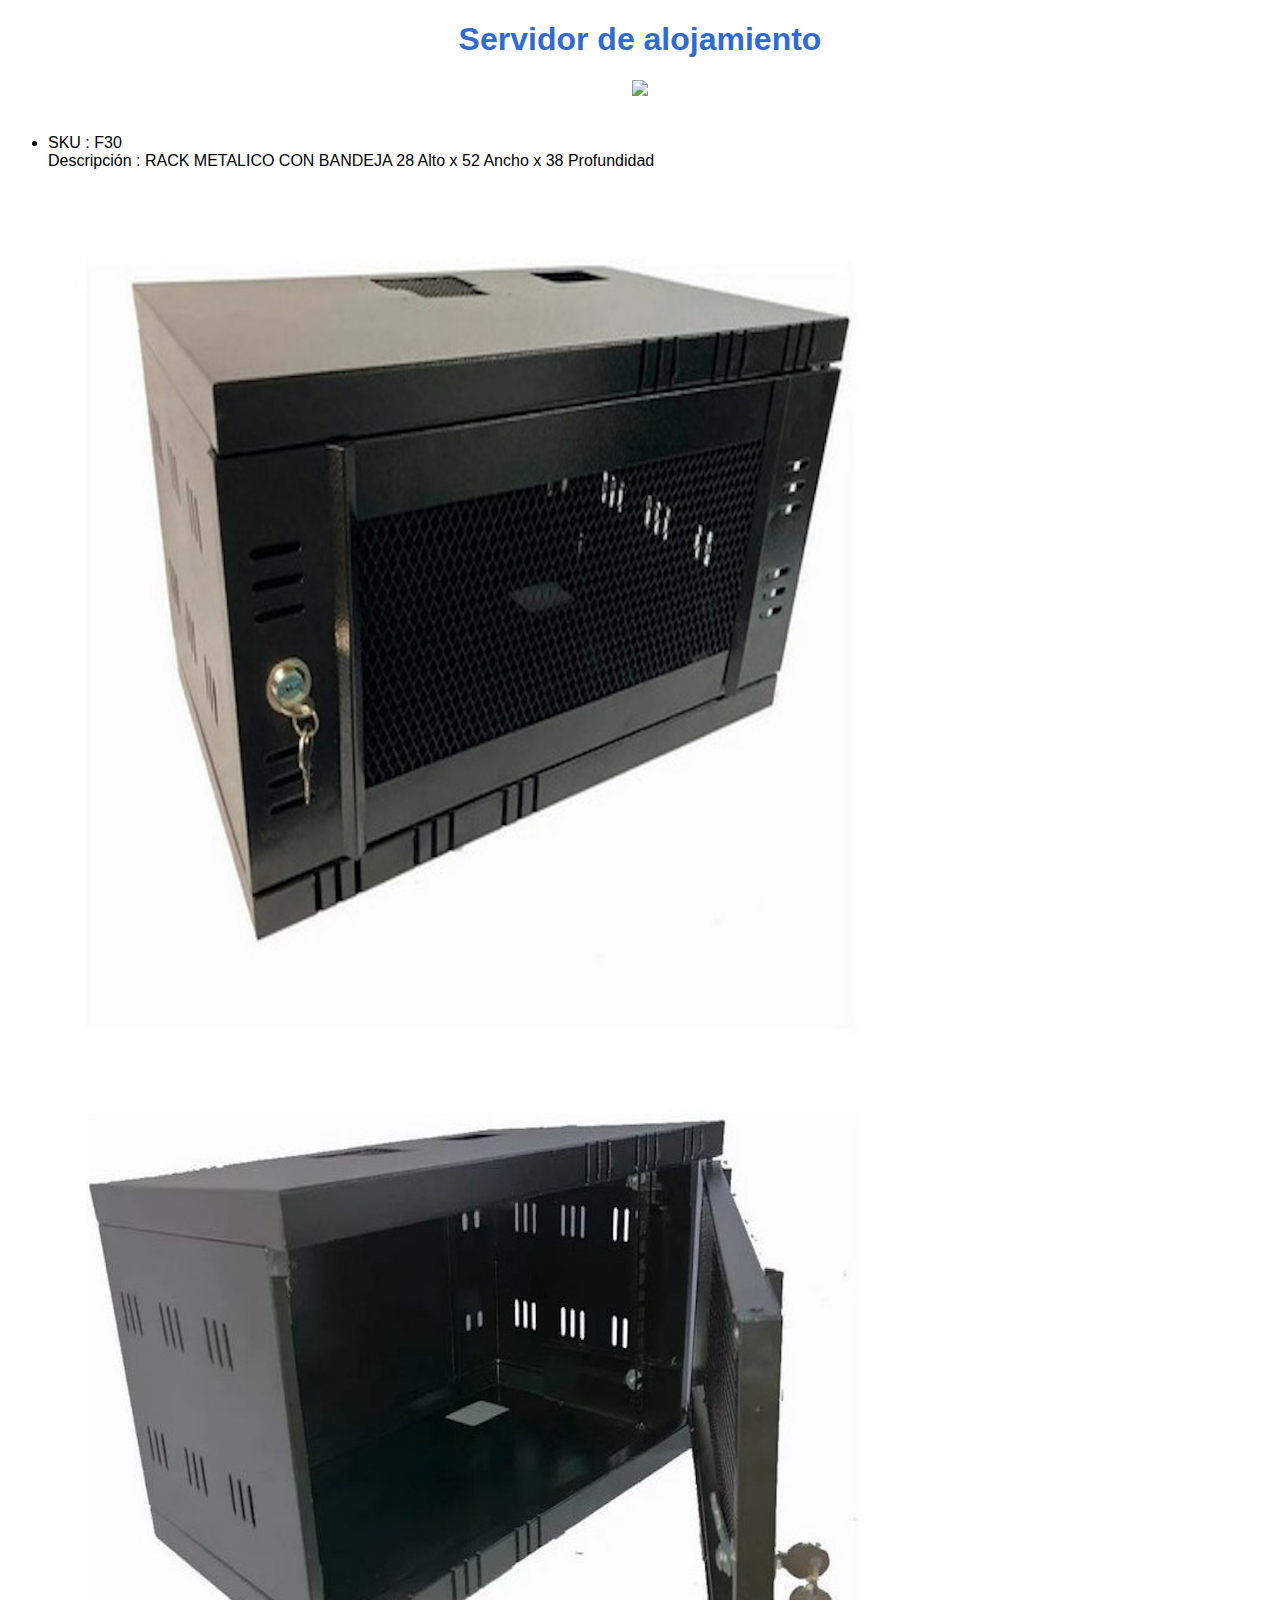
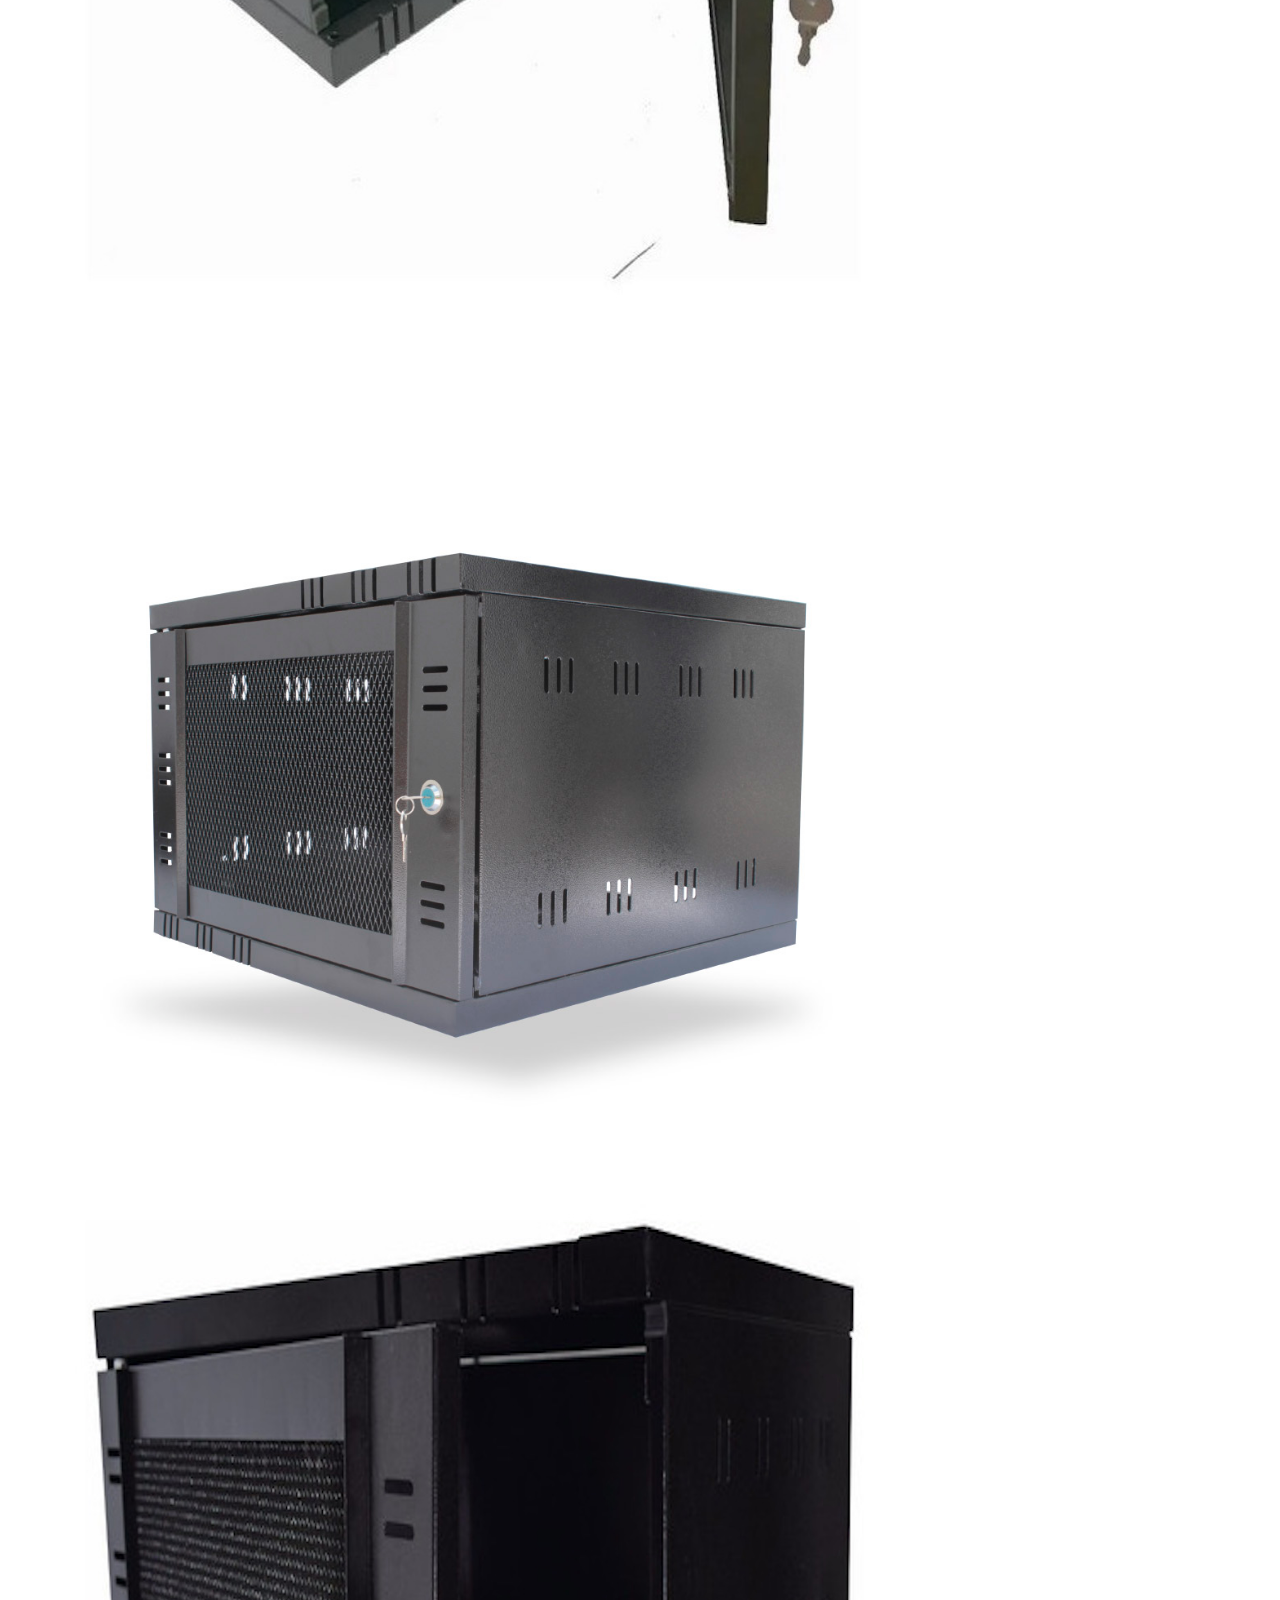
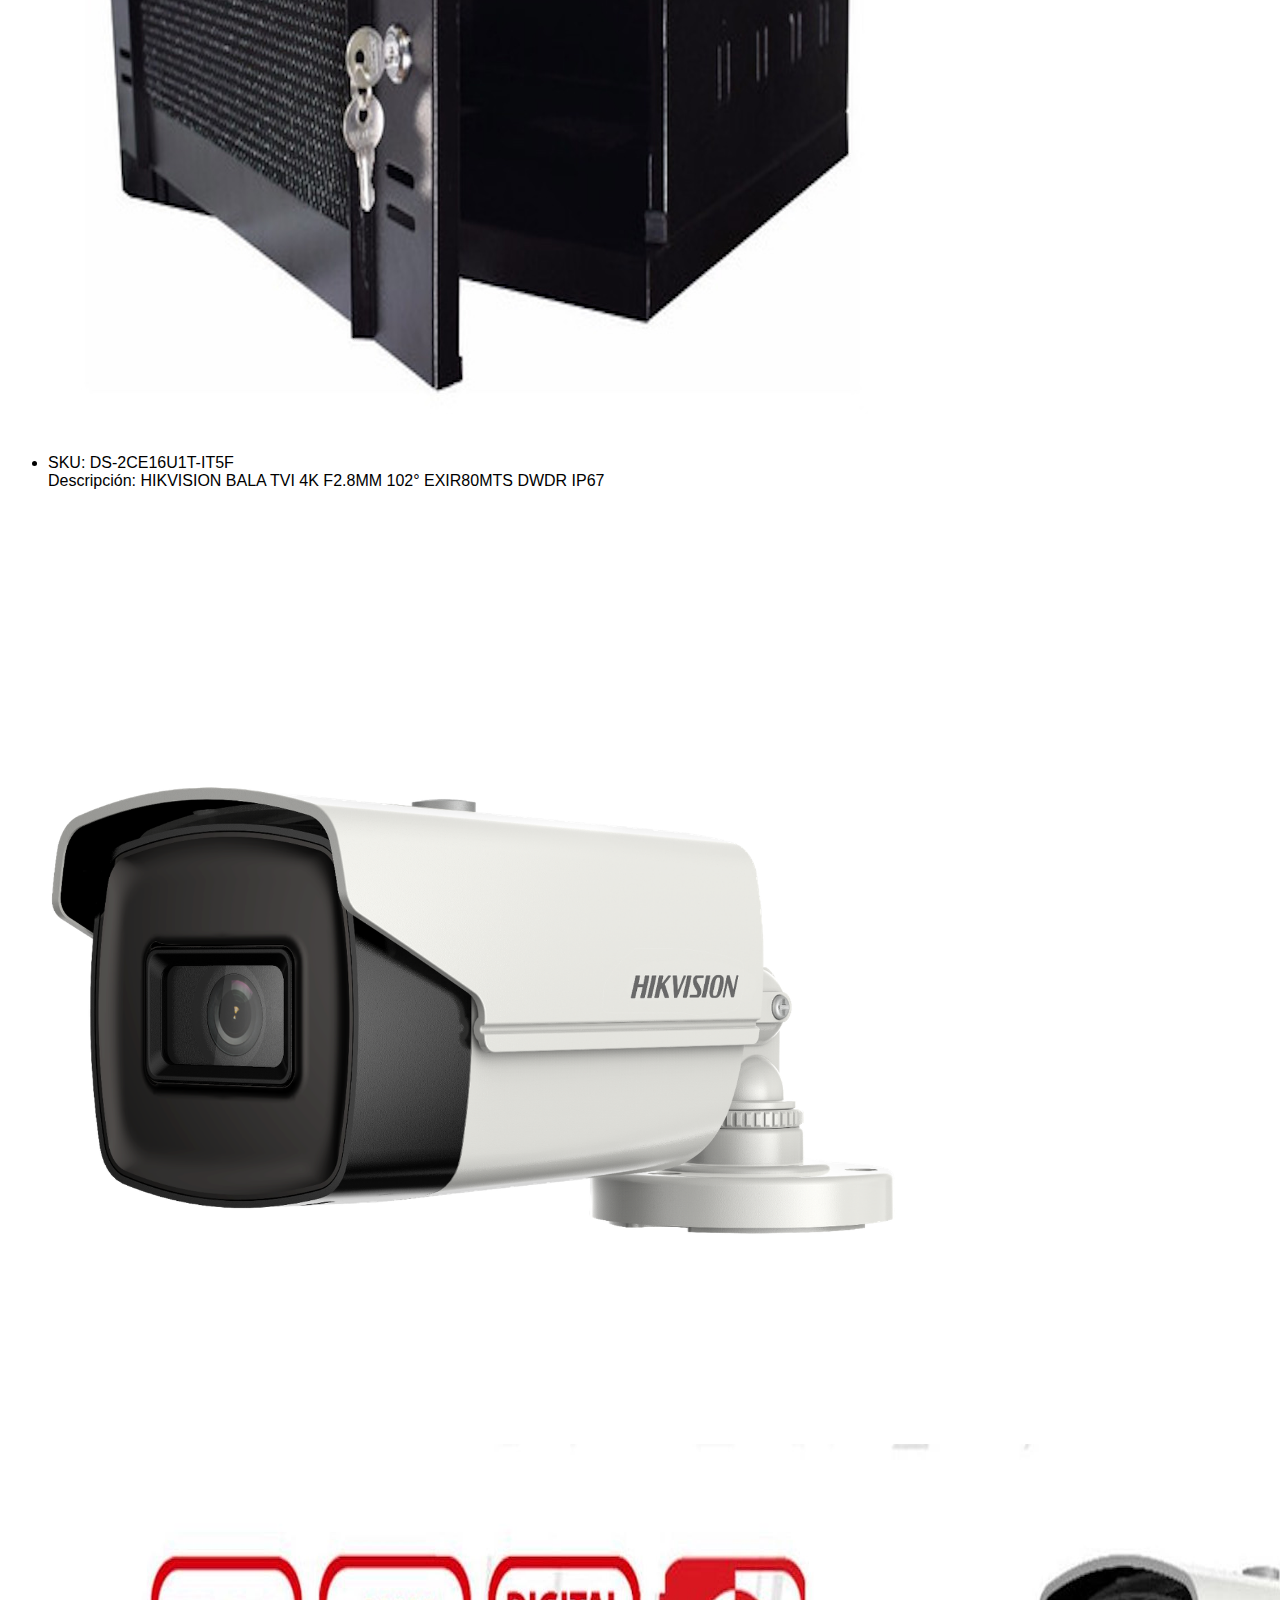
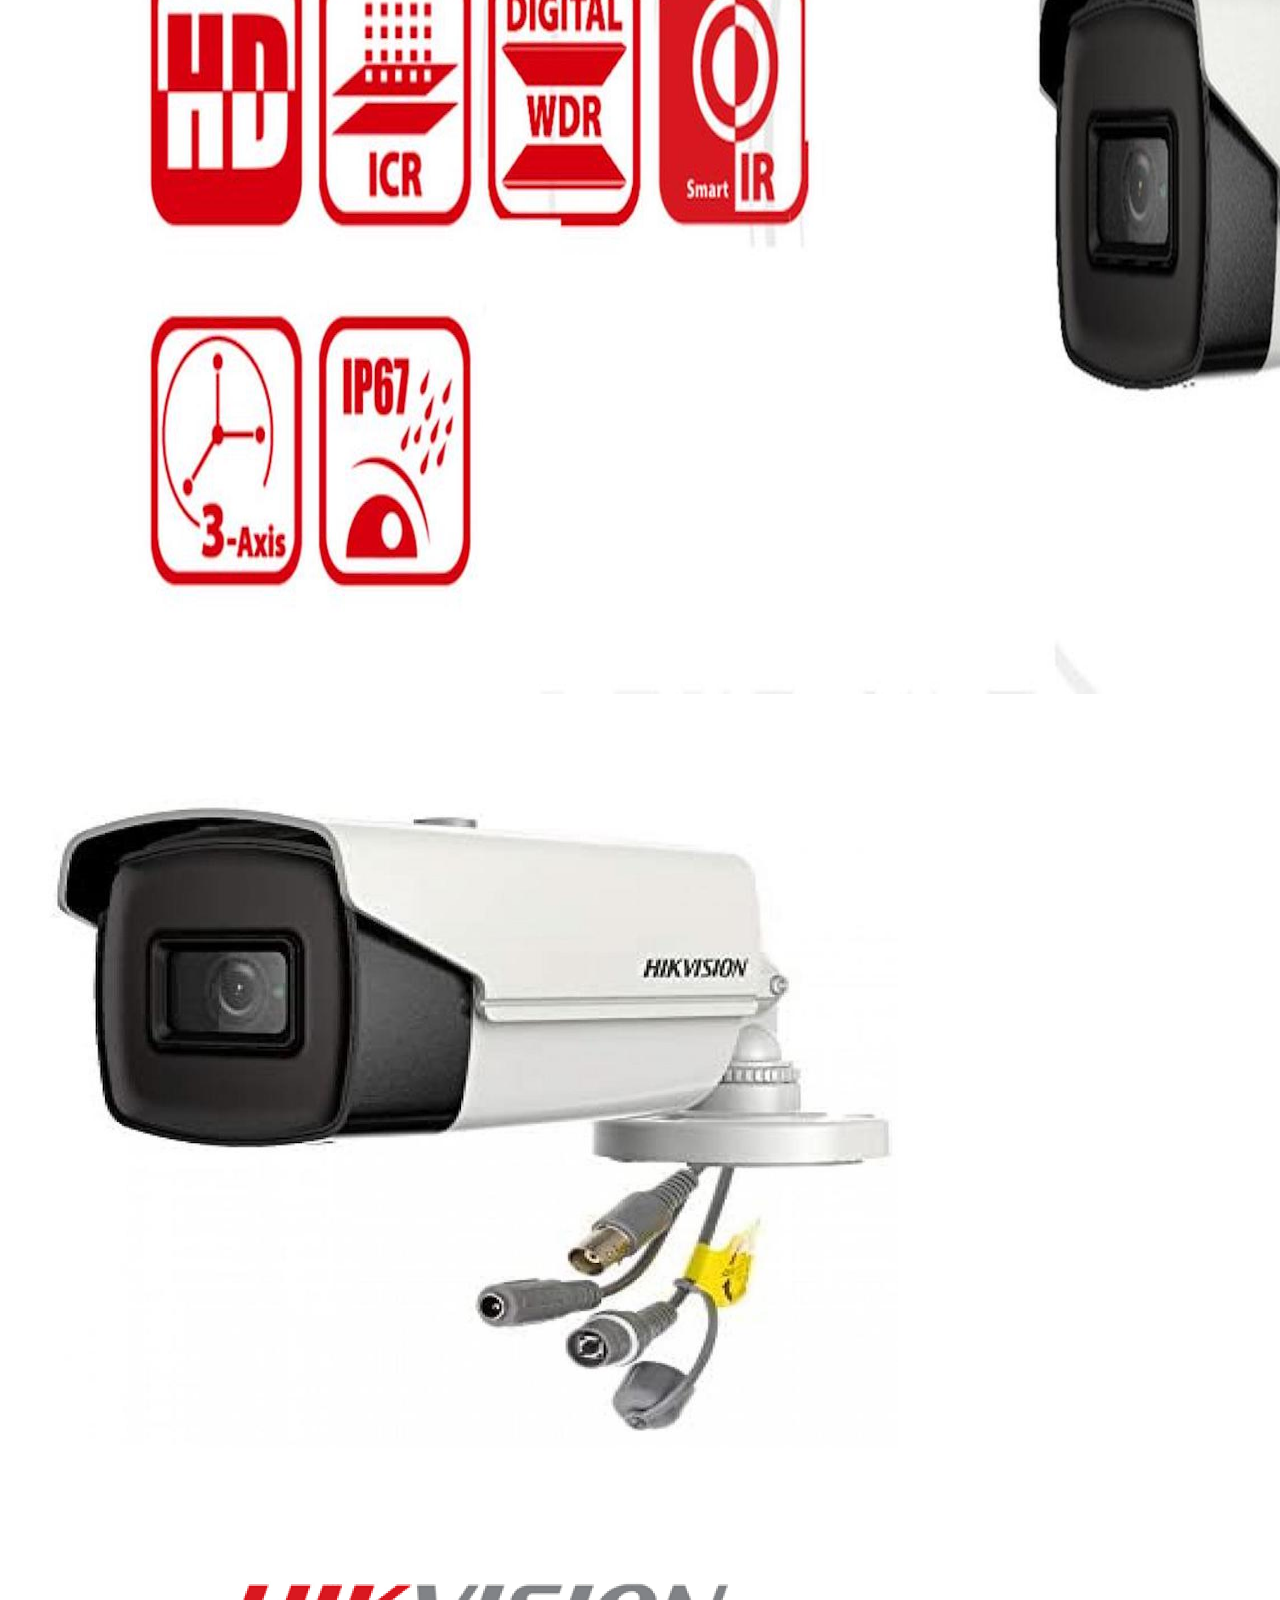
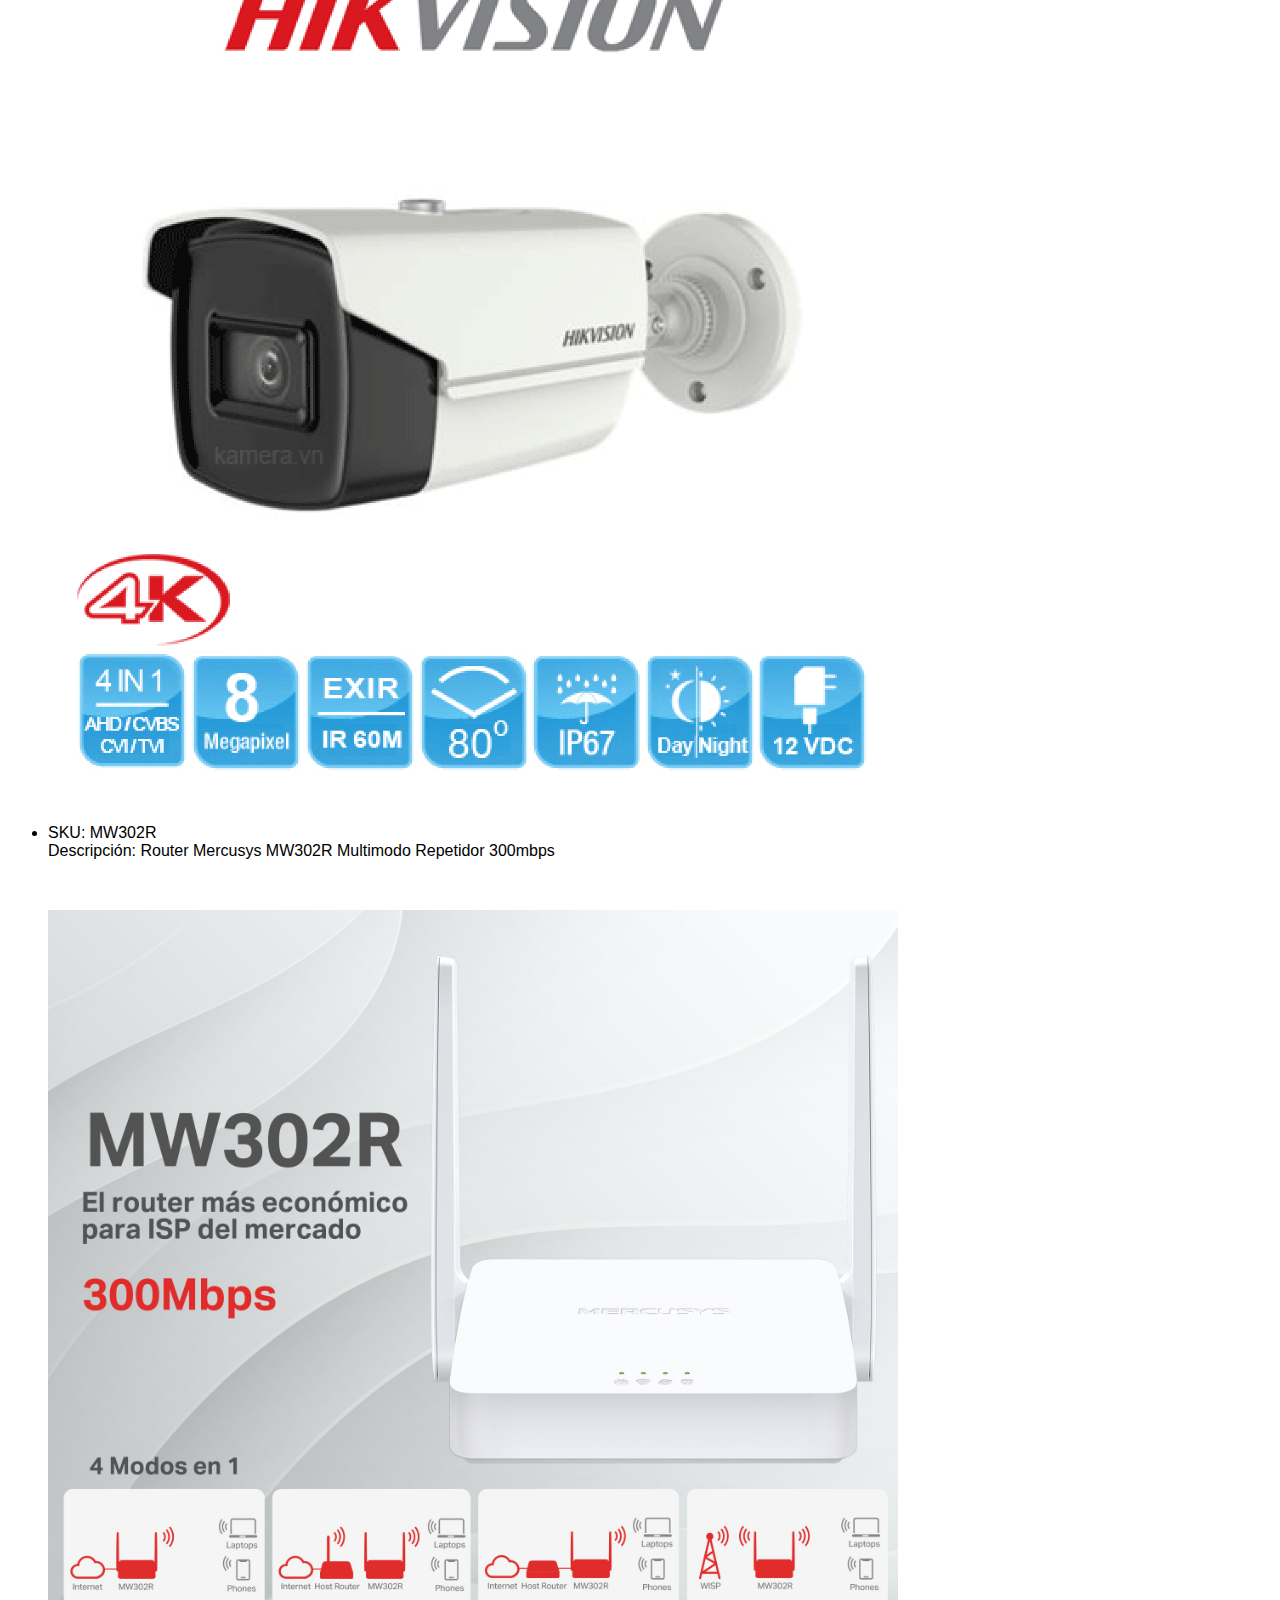
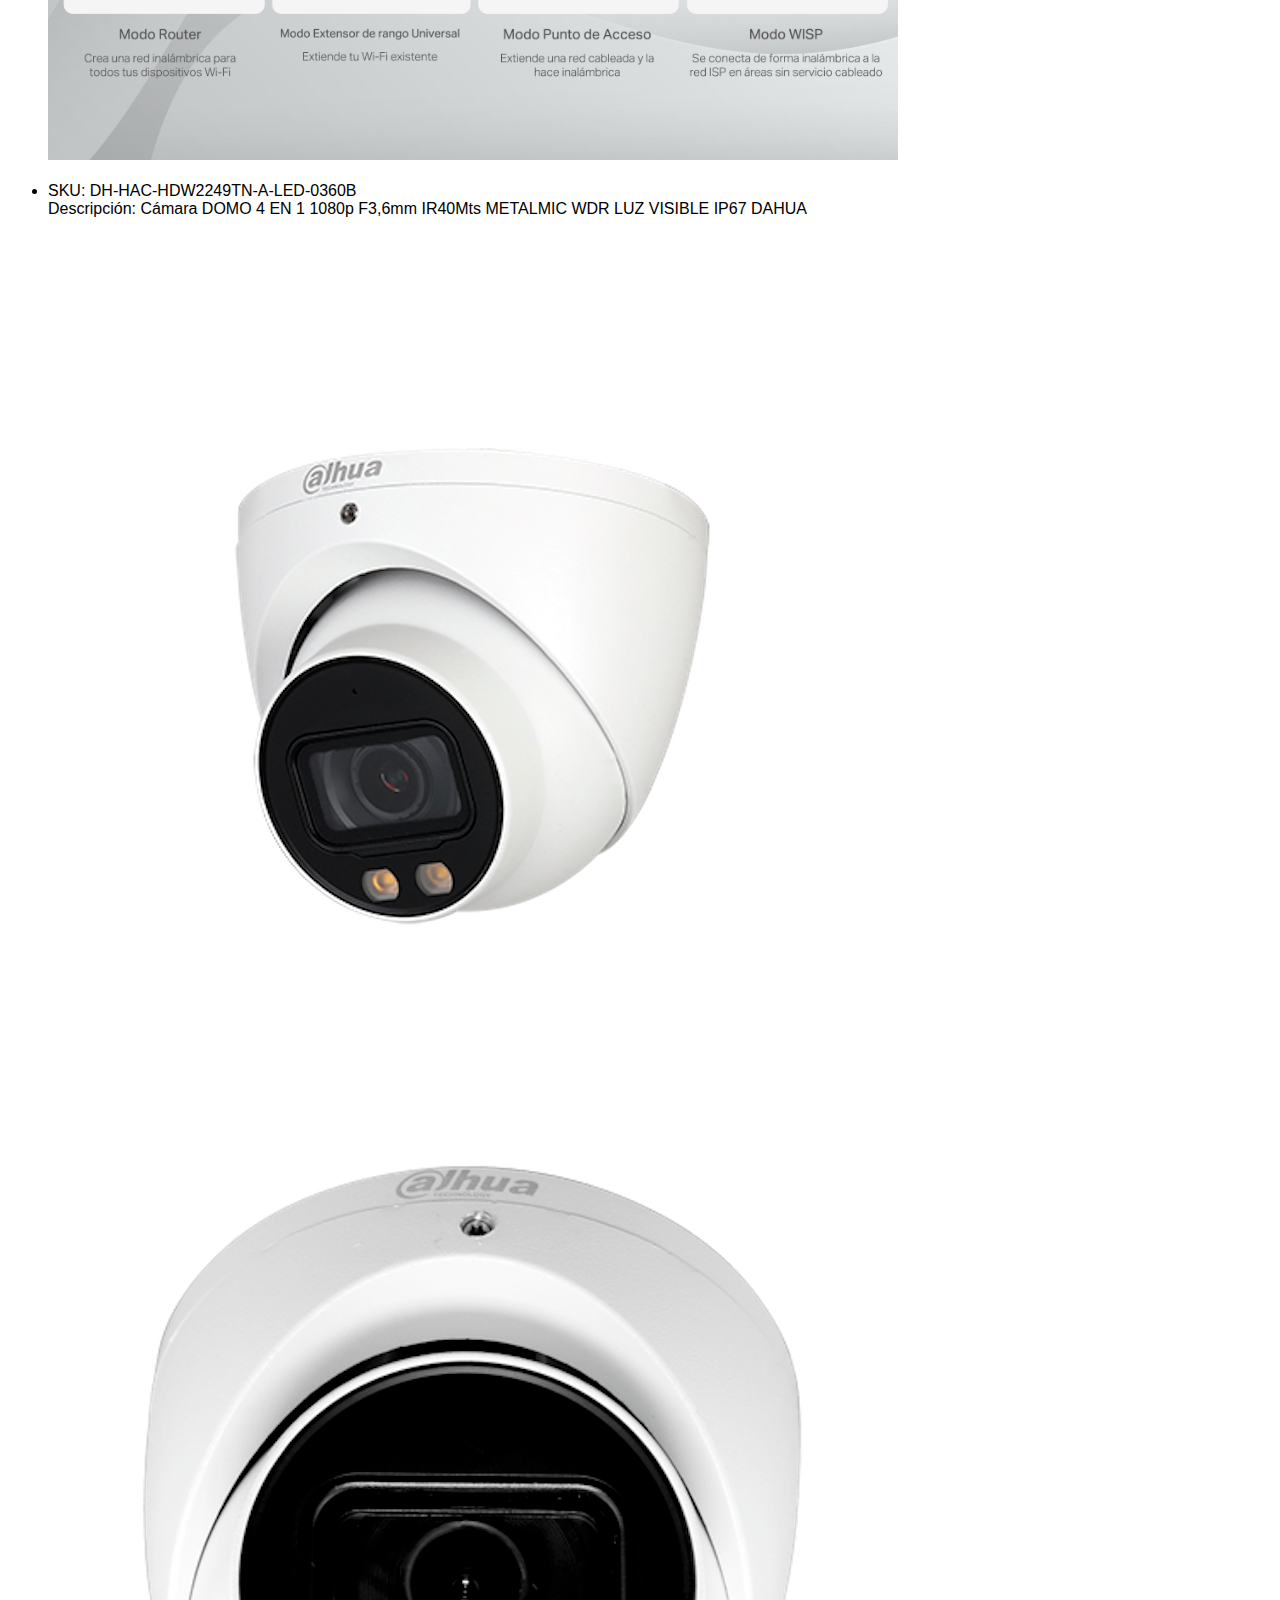
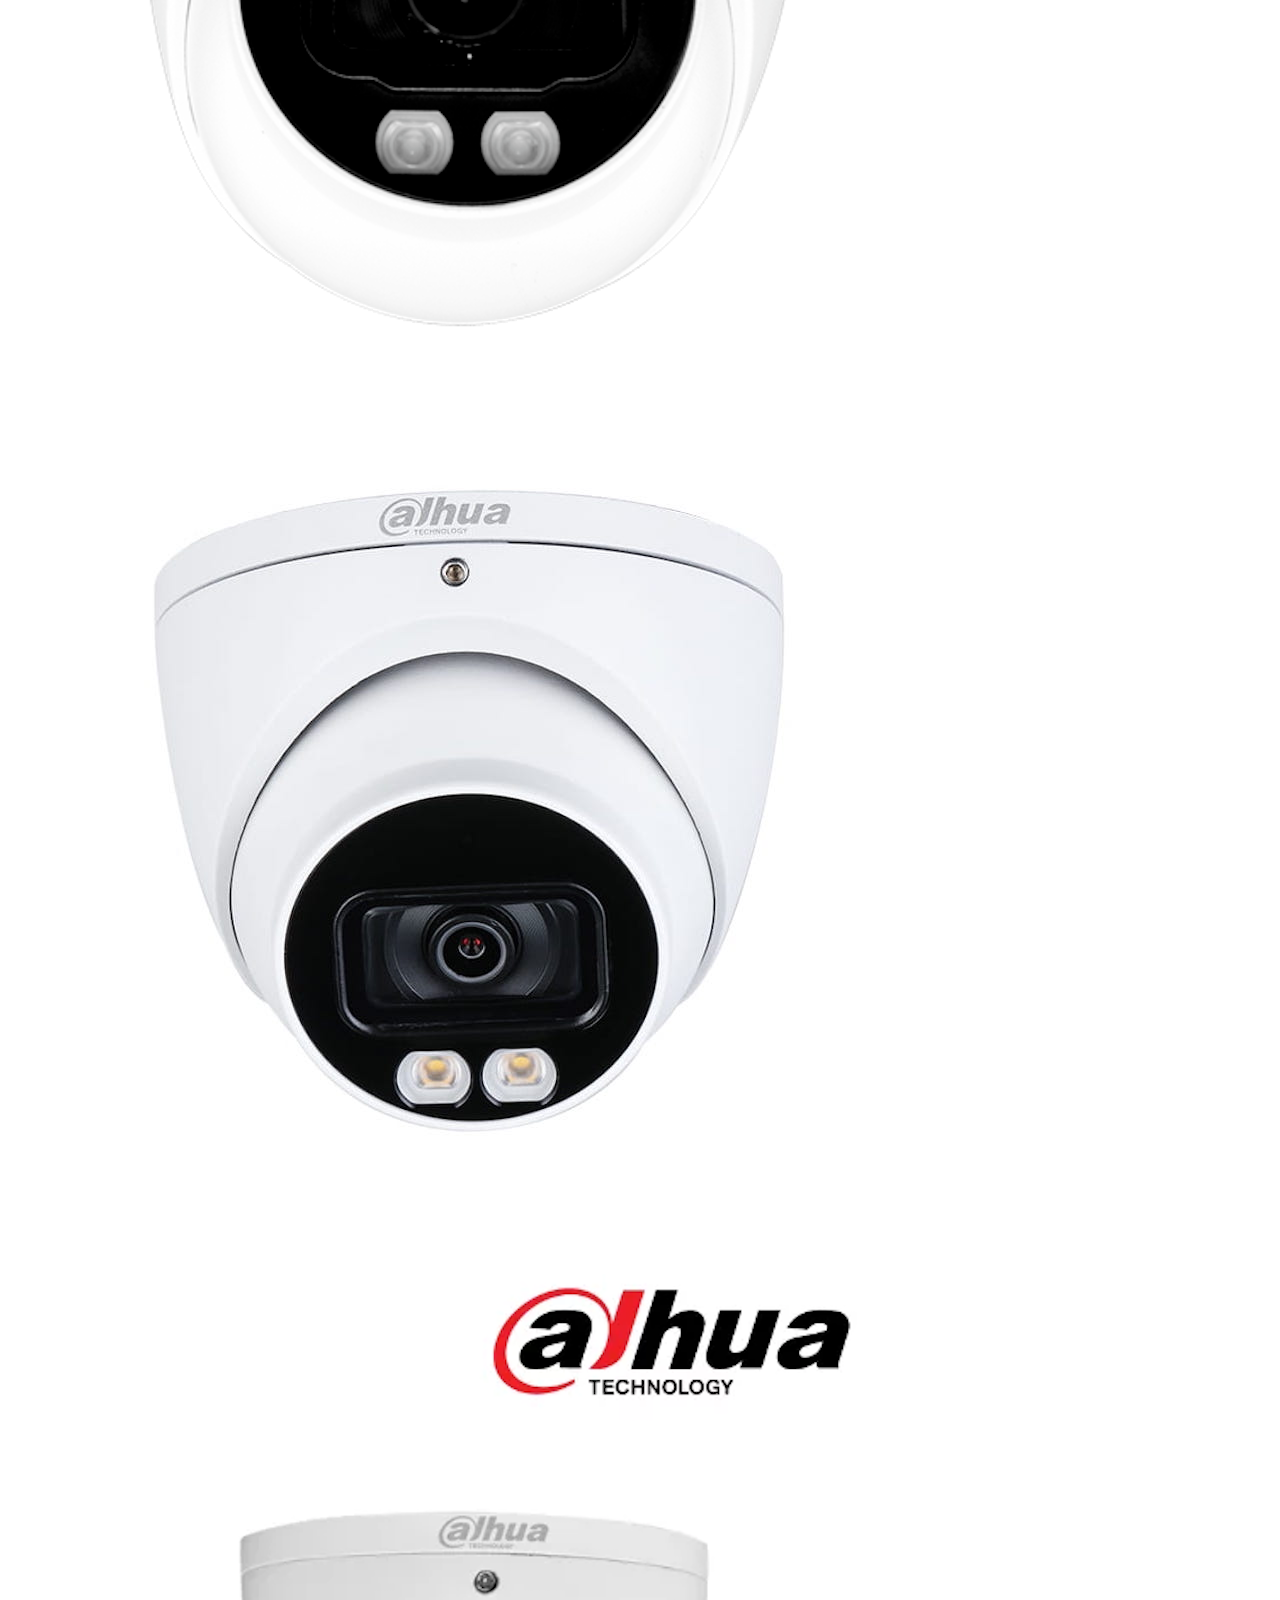
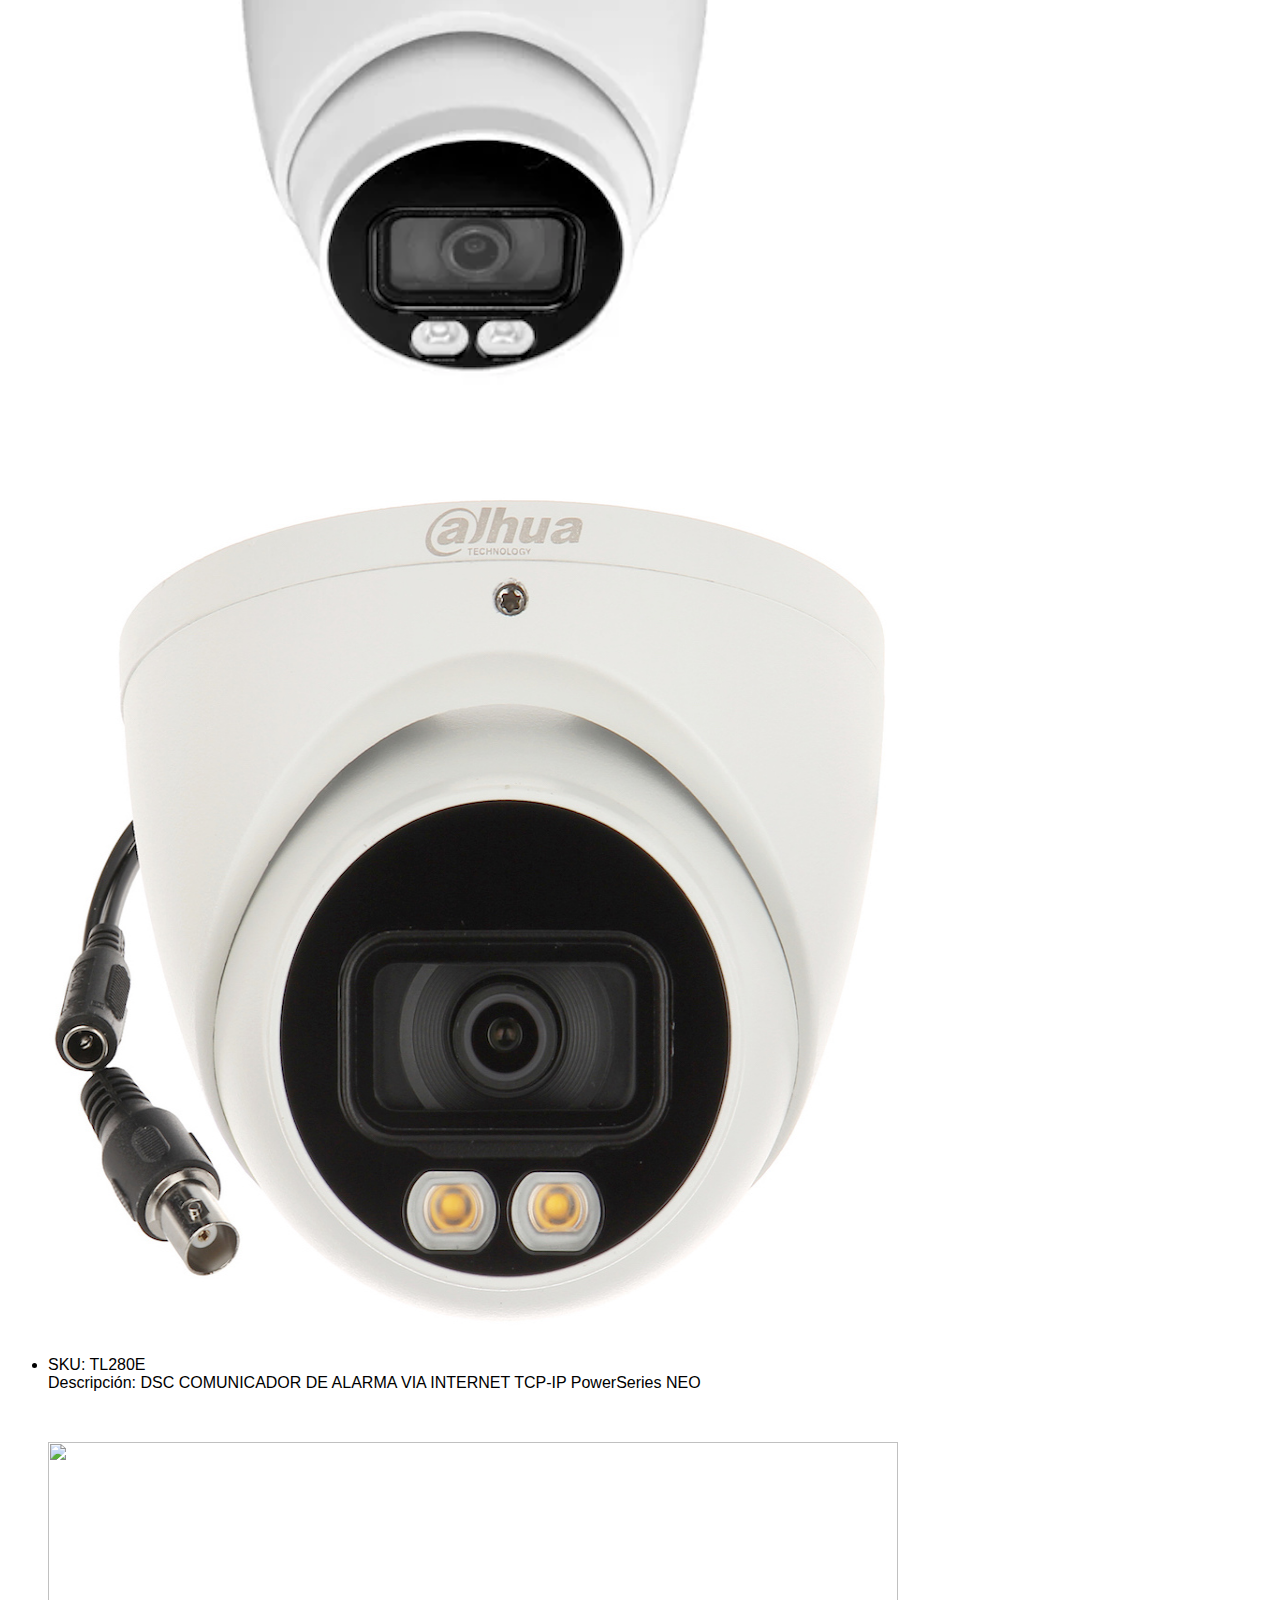
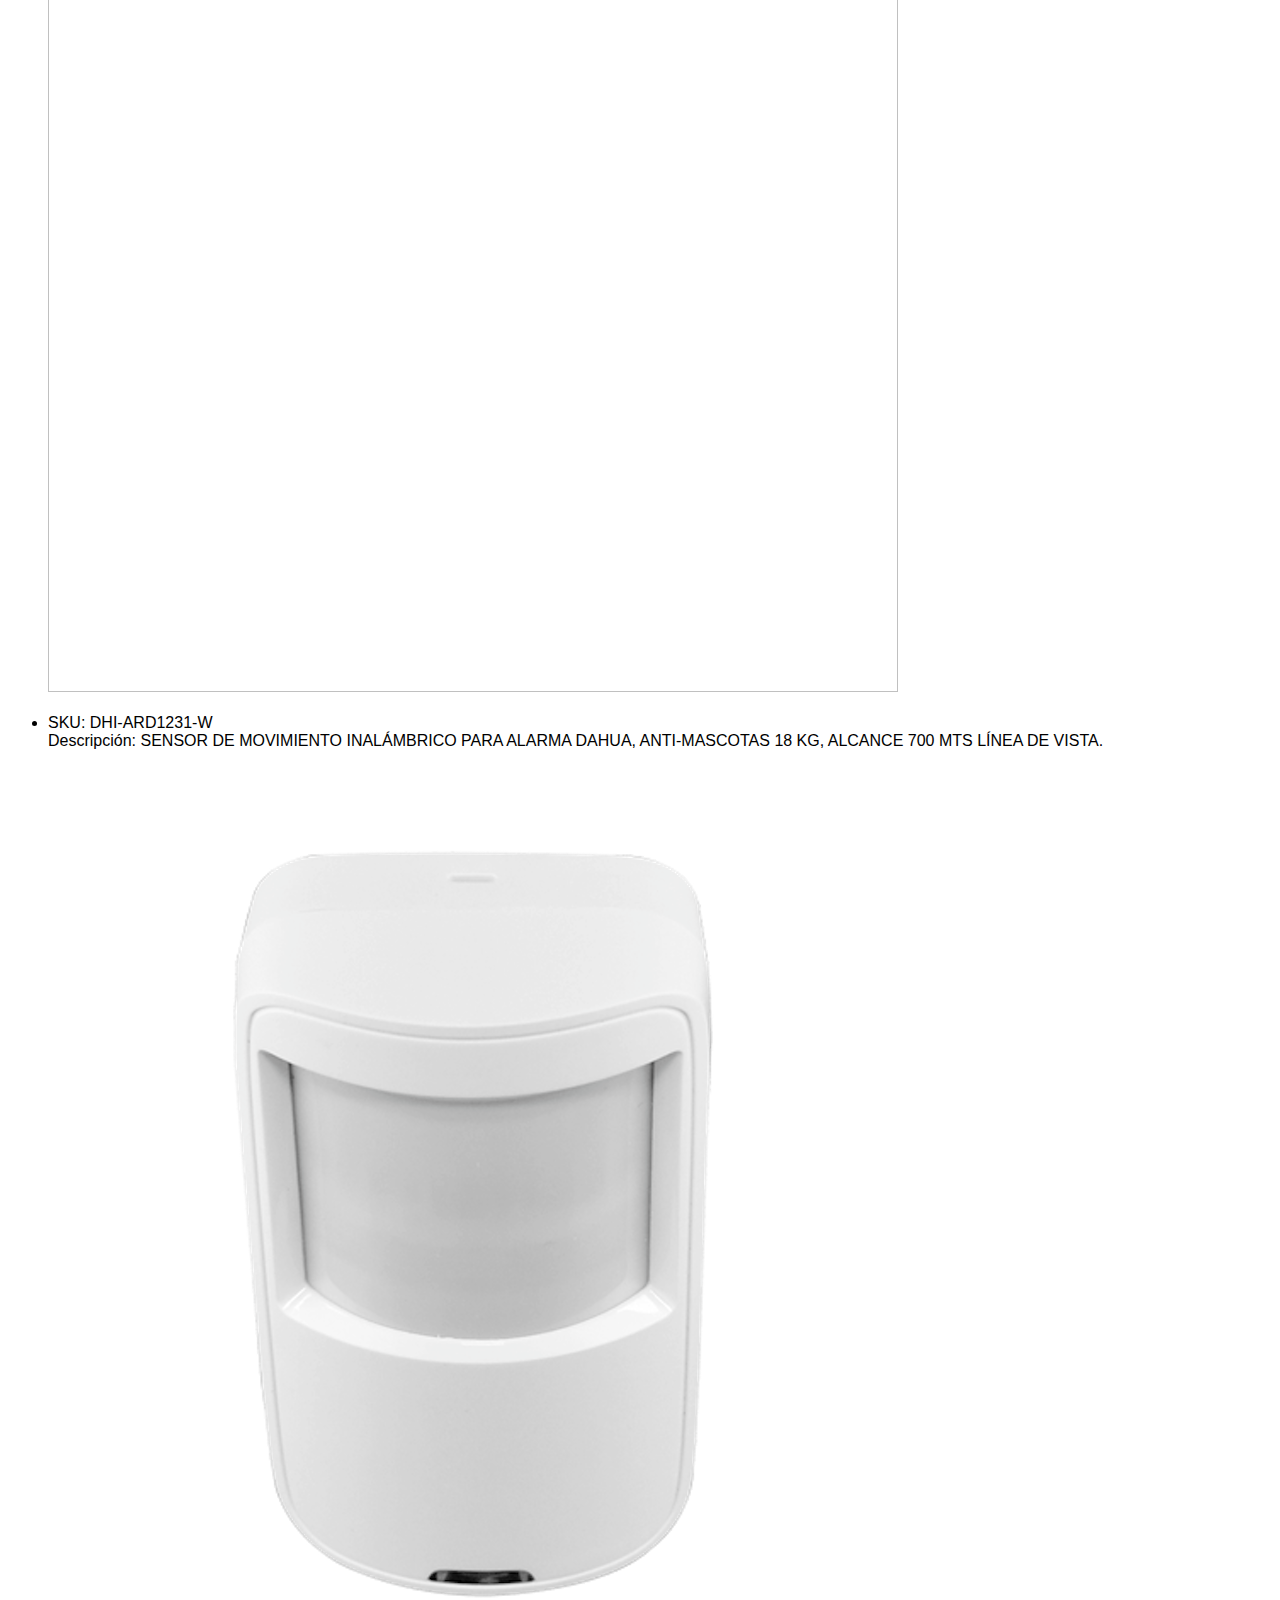
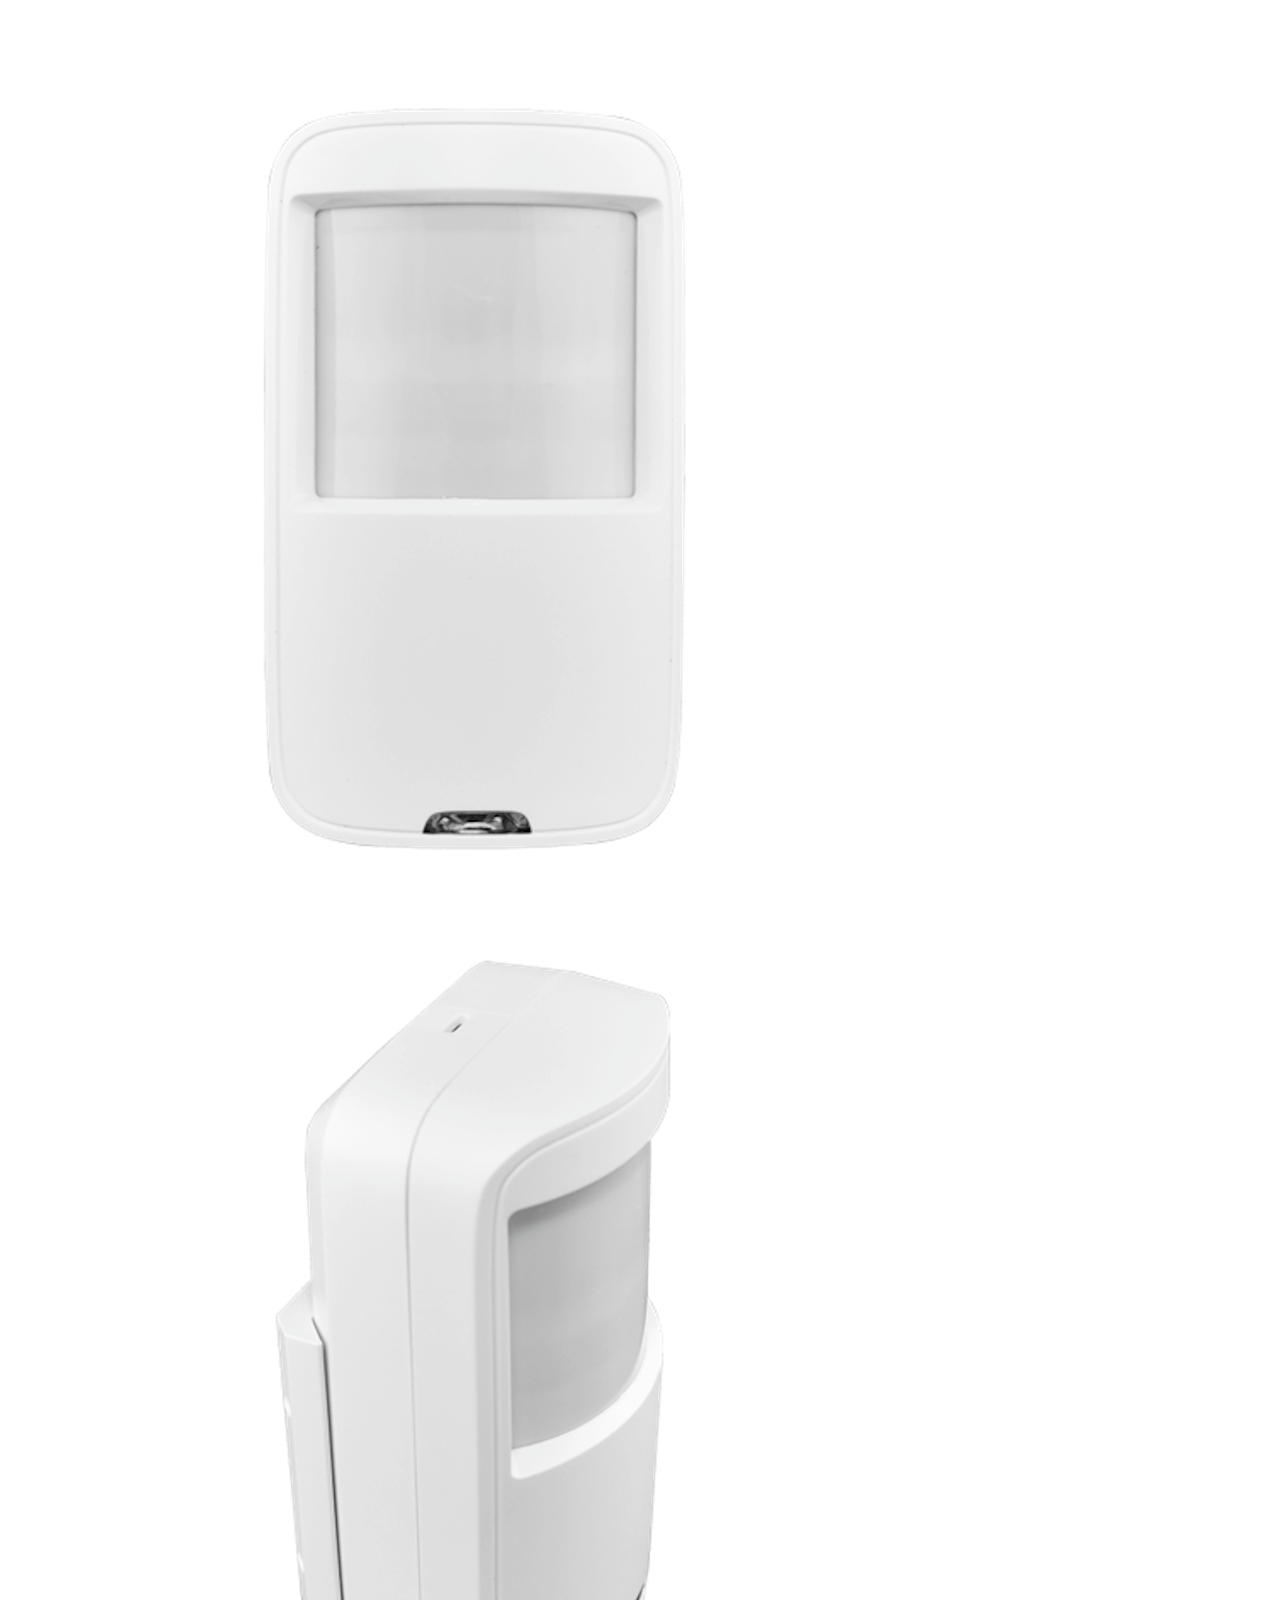
==== index.html @ c40313f0 "First Commit" ====
<!DOCTYPE html>
<html lang="en">
  <head>
    <meta charset="UTF-8" />
    <meta name="viewport" content="width=device-width, initial-scale=1.0" />
    <title>Alojamiento de Imagenes</title>
    <link rel="stylesheet" href="index.css" />
    <!--PERSONAL ACCESS TOKEN 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-->
  </head>
  <body>
    <h1 class="text">Servidor de alojamiento</h1> 
    <center>
      <img
        src="https://bluetech.do/bt/wp-content/uploads/2020/10/blue_tech.svg"
      />
    </center>
    <br />
    <ul class="list">
      <li>
        SKU : F30<br />
        Descripción : RACK METALICO CON BANDEJA 28 Alto x 52 Ancho x 38
        Profundidad<br />
        <div class="Div_P">
          <div class="divsito">
            <img
              class="img"
              src="img/F30.jpg"
              width="850px" height="850px"
            />
          </div>
        
        <div class="divsito">
          <img class = "img"
            src="img/f30.jpeg"
            width="850px" height="850px"
          />
        </div>
        <div class="divsito">
        <img class = "img"
          src="img/F_30.jpeg"
          width="850px" height="850px"
        /></div>
        <div class="divsito">
        <img class = "img"
          src="img/F30_.jpeg"
          width="850px" height="850px"
        /></div>
      </li></div>
      <br>
      <li>
        SKU: DS-2CE16U1T-IT5F<br />
        Descripción: HIKVISION BALA TVI 4K F2.8MM 102° EXIR80MTS DWDR IP67<br />
        <div class="Div_P">
          <div class="divsito">
            <div class="Div_P">
              <div class="divsito">
                <img
                  class="img"
                  src="img/DS-2CE16U1T-IT5F.png"
                 
                />
              </div>
            
            <div class="divsito">
              <img
                src="img/DS-2CE16U1T-IT5F_1.jpeg"
                width="1550px" height="850px"
              />
            </div>
            <div class="divsito">
            <img class = "img"
              src="img/DS-2CE16U1T-IT5F_2.jpeg"
             
            /></div>
            <div class="divsito">
            <img class = "img"
              src="img/DS-2CE16U1T-IT5F_3.png"
             
            /></div>
          </div>
      </li>
      <br>
      <li>
        SKU: MW302R<br />
        Descripción: Router Mercusys MW302R Multimodo Repetidor 300mbps <br />
        <div class = "Div_P">
          <div class = "divsito">

            <img class = "img"
              src="img/MW302R.jpeg">
          </div>
        </div>
      </li>
      <br>
      <li>
        SKU: DH-HAC-HDW2249TN-A-LED-0360B
        <br />
        Descripción: Cámara DOMO 4 EN 1 1080p F3,6mm IR40Mts METALMIC  WDR  LUZ VISIBLE IP67 DAHUA
        <br />
        <div class = "Div_P">
          <div class = "divsito">
            <img class = "img"
              src="img/DH-HAC-HDW2249TN-A-LED-0360B.png">
          </div>  
          <div class = "divsito">
            <img class = "img"
              src="img/DH-HAC-HDW2249TN-A-LED-0360B_1.png">
          </div>  
          <div class = "divsito">
            <img class = "img"
              src="img/DH-HAC-HDW2249TN-A-LED-0360B_1_4.jpeg">
          </div>  
          <div class = "divsito">
            <img class = "img"
              src="img/DH-HAC-HDW2249TN-A-LED-0360B_2 copia.png">
          </div>  
          <div class = "divsito">
            <img class = "img"
              src="img/DH-HAC-HDW2249TN-A-LED-0360B_3.jpeg">
          </div>  
        </div>
      </li>
      <br>
      <li>
        SKU: TL280E
        <br />
        Descripción: DSC COMUNICADOR DE ALARMA VIA INTERNET TCP-IP  PowerSeries NEO
        <br />
        <div class = "Div_P">
          <div class = "divsito">
            <img class = "img"
              src="img/TL280E.png">
          </div>  
          </div>
      </li>
      <br>
      <li>
        SKU: DHI-ARD1231-W
        <br />
        Descripción: SENSOR DE MOVIMIENTO INALÁMBRICO PARA ALARMA DAHUA, ANTI-MASCOTAS 18 KG, ALCANCE 700 MTS LÍNEA DE VISTA.
        <br />
        <div class = "Div_P">
          <div class = "divsito">
            <img class = "img"
              src="img/DHI-ARD1231-W.png">
          </div>  
          <div class = "divsito">
            <img class = "img"
              src="img/DHI-ARD1231-W_1.png">
          </div>  
          <div class = "divsito">
            <img class = "img"
              src="img/DHI-ARD1231-W_2.png">
          </div>  
          <div class = "divsito">
            <img class = "img"
              src="img/DHI-ARD1231-W_3.png">
          </div>  
          <div class = "divsito">
            <img 
              src="img/DHI-ARD1231-W_4_.png">
          </div>  

          </div>
      </li>
    </ul>
  </body>
</html>
---- index.css ----
body {
  background-color: #ffffff;
}
.text {
  font-family: "Lucida Sans", "Lucida Sans Regular", "Lucida Grande",
    "Lucida Sans Unicode", Geneva, Verdana, sans-serif;
  color: #2e6bd3;
  text-align: center;
}
.list {
  text-align: left;
  display: inline-block;
  font-family: "Lucida Sans", "Lucida Sans Regular", "Lucida Grande",
    "Lucida Sans Unicode", Geneva, Verdana, sans-serif;
}
.Div_P {
  margin-top: 50px;
}
.divsito {
  width: 850px;
  height: 850px;
  display: inline-block;
}
.img {
  width: 100%;
  height: 100%;
  display: inline;
}
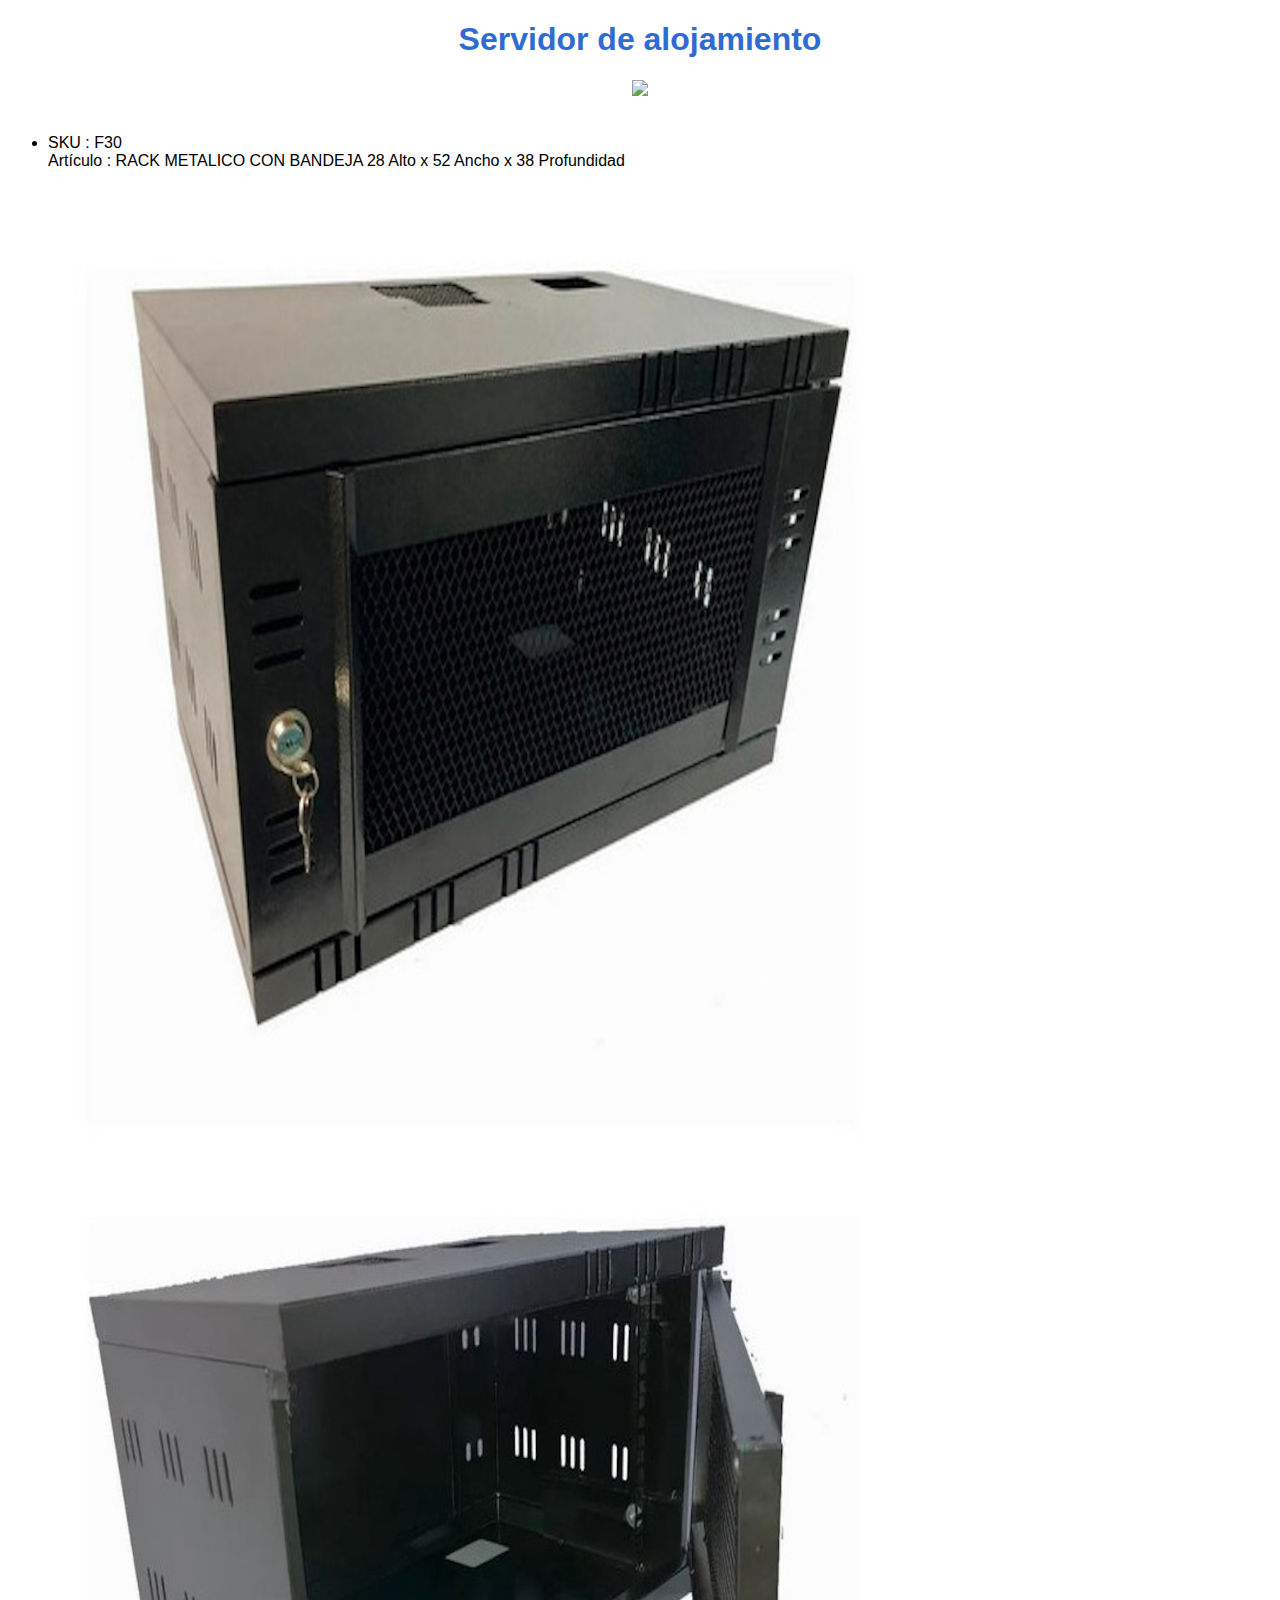
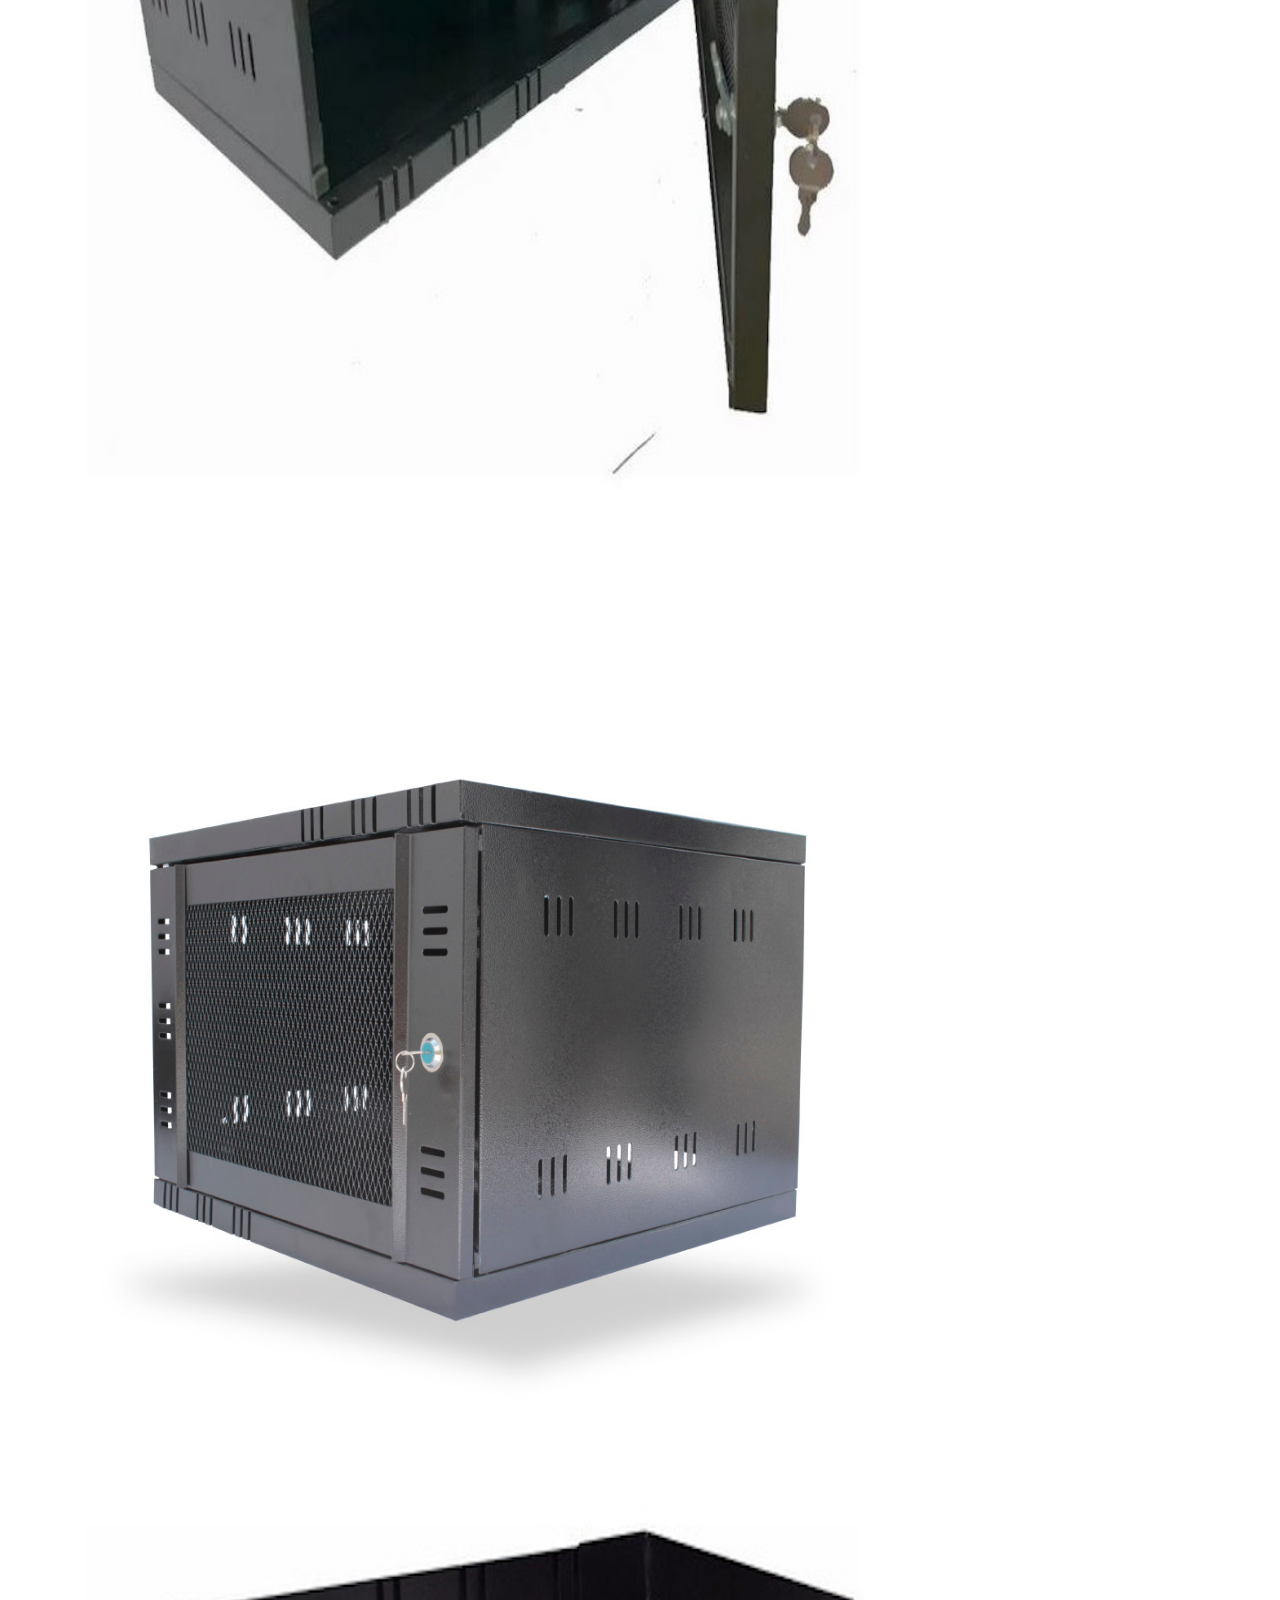
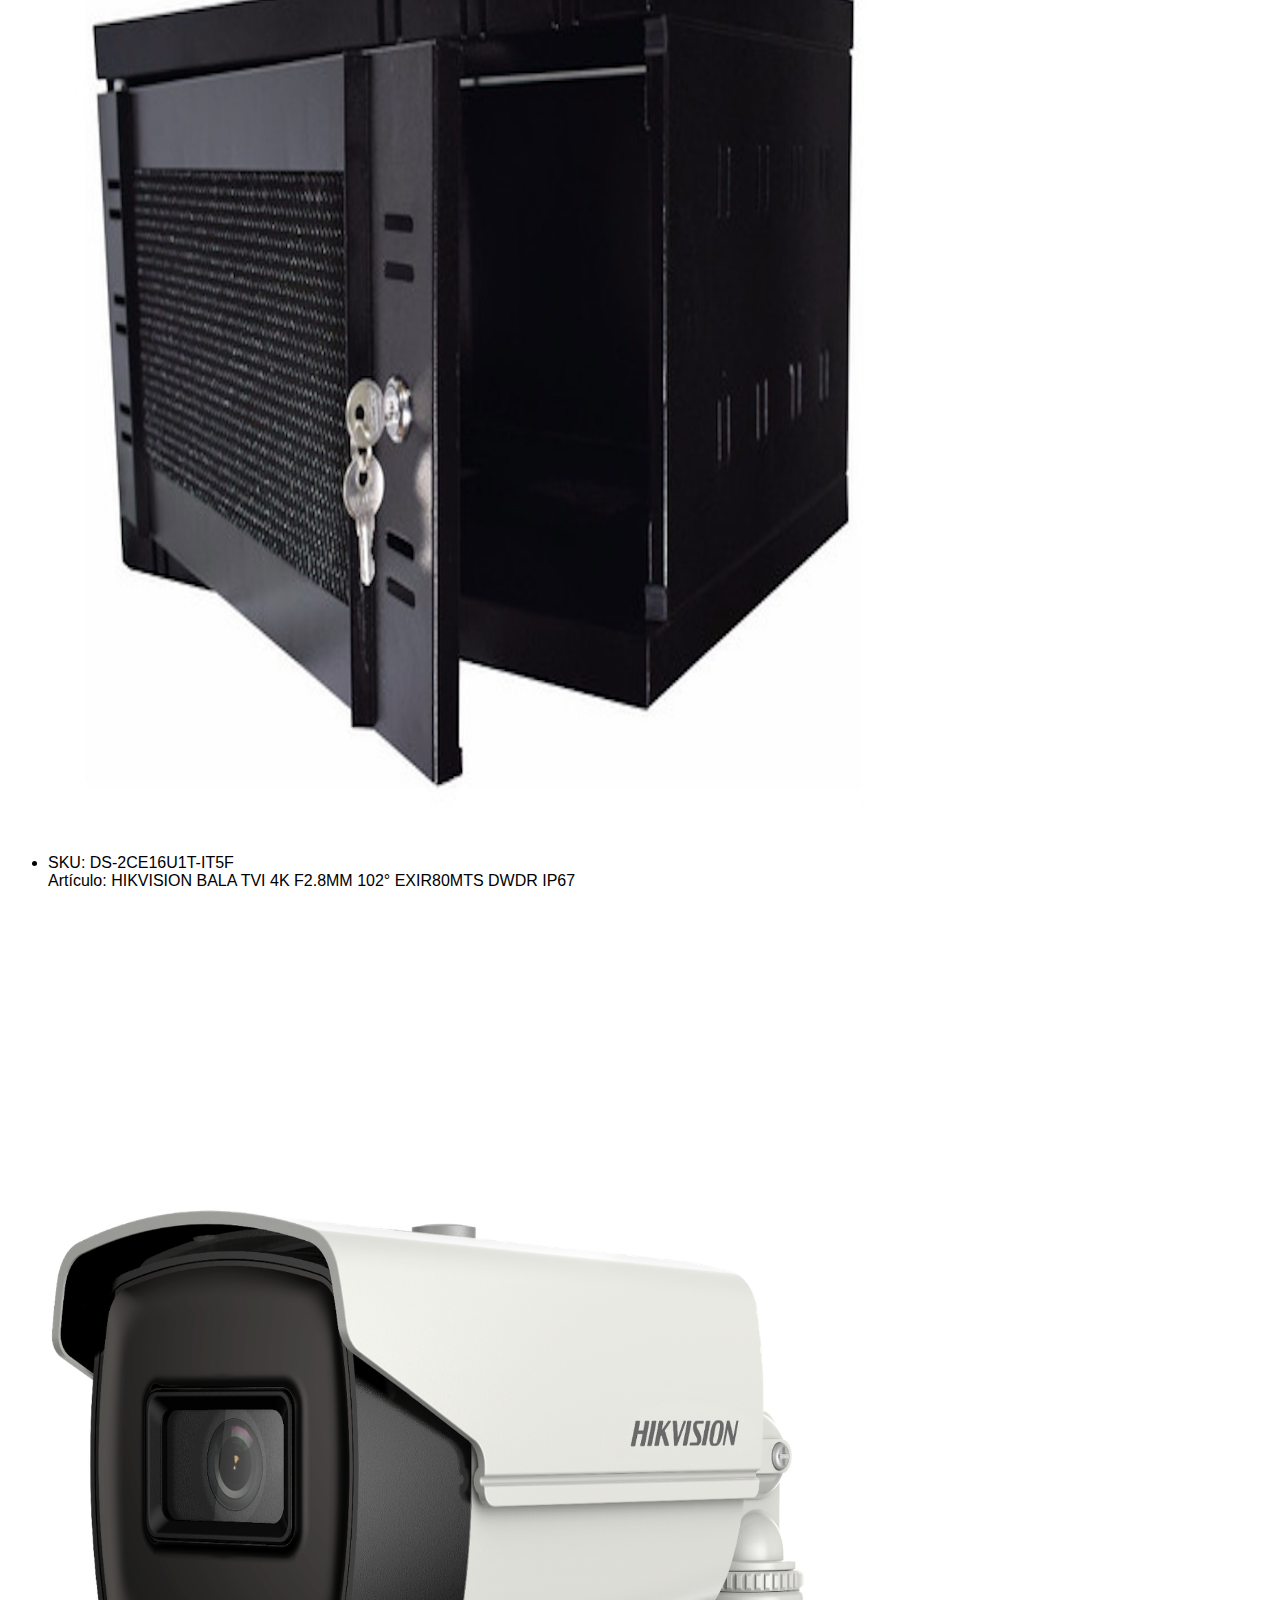
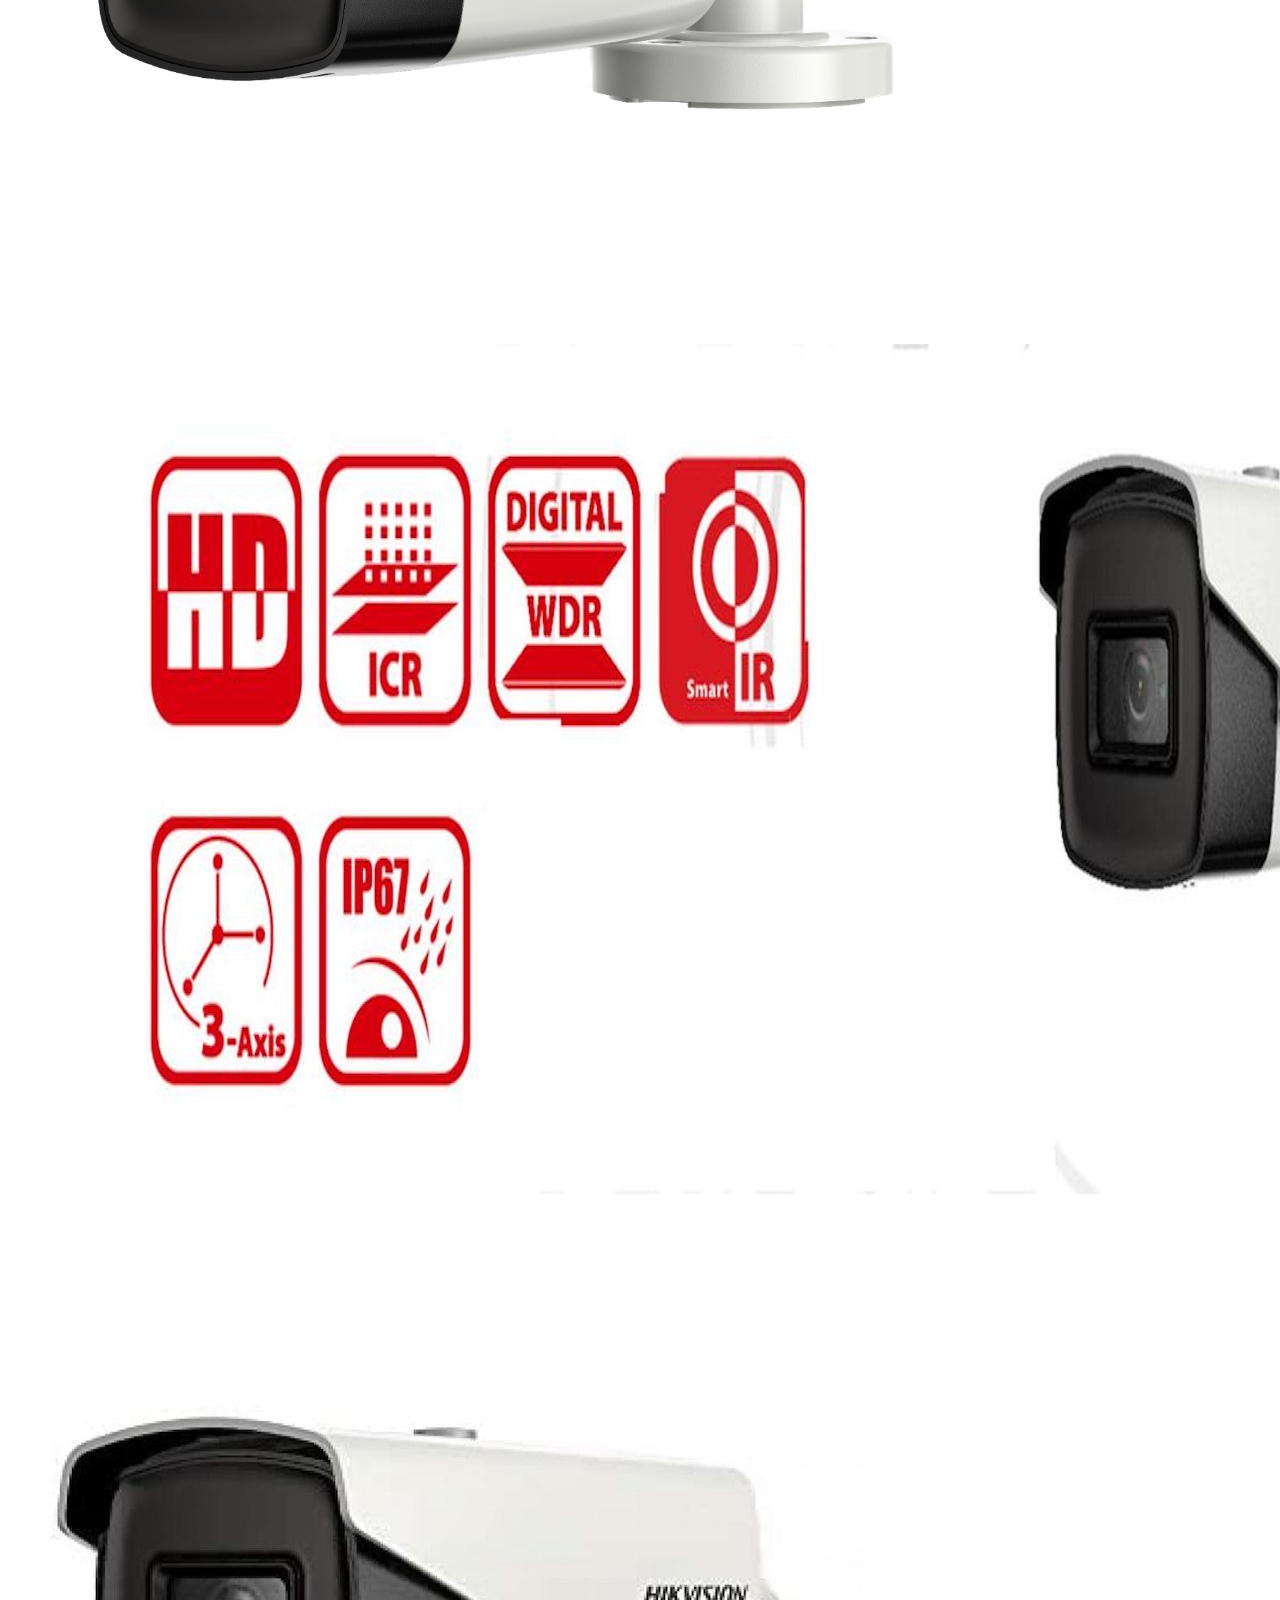
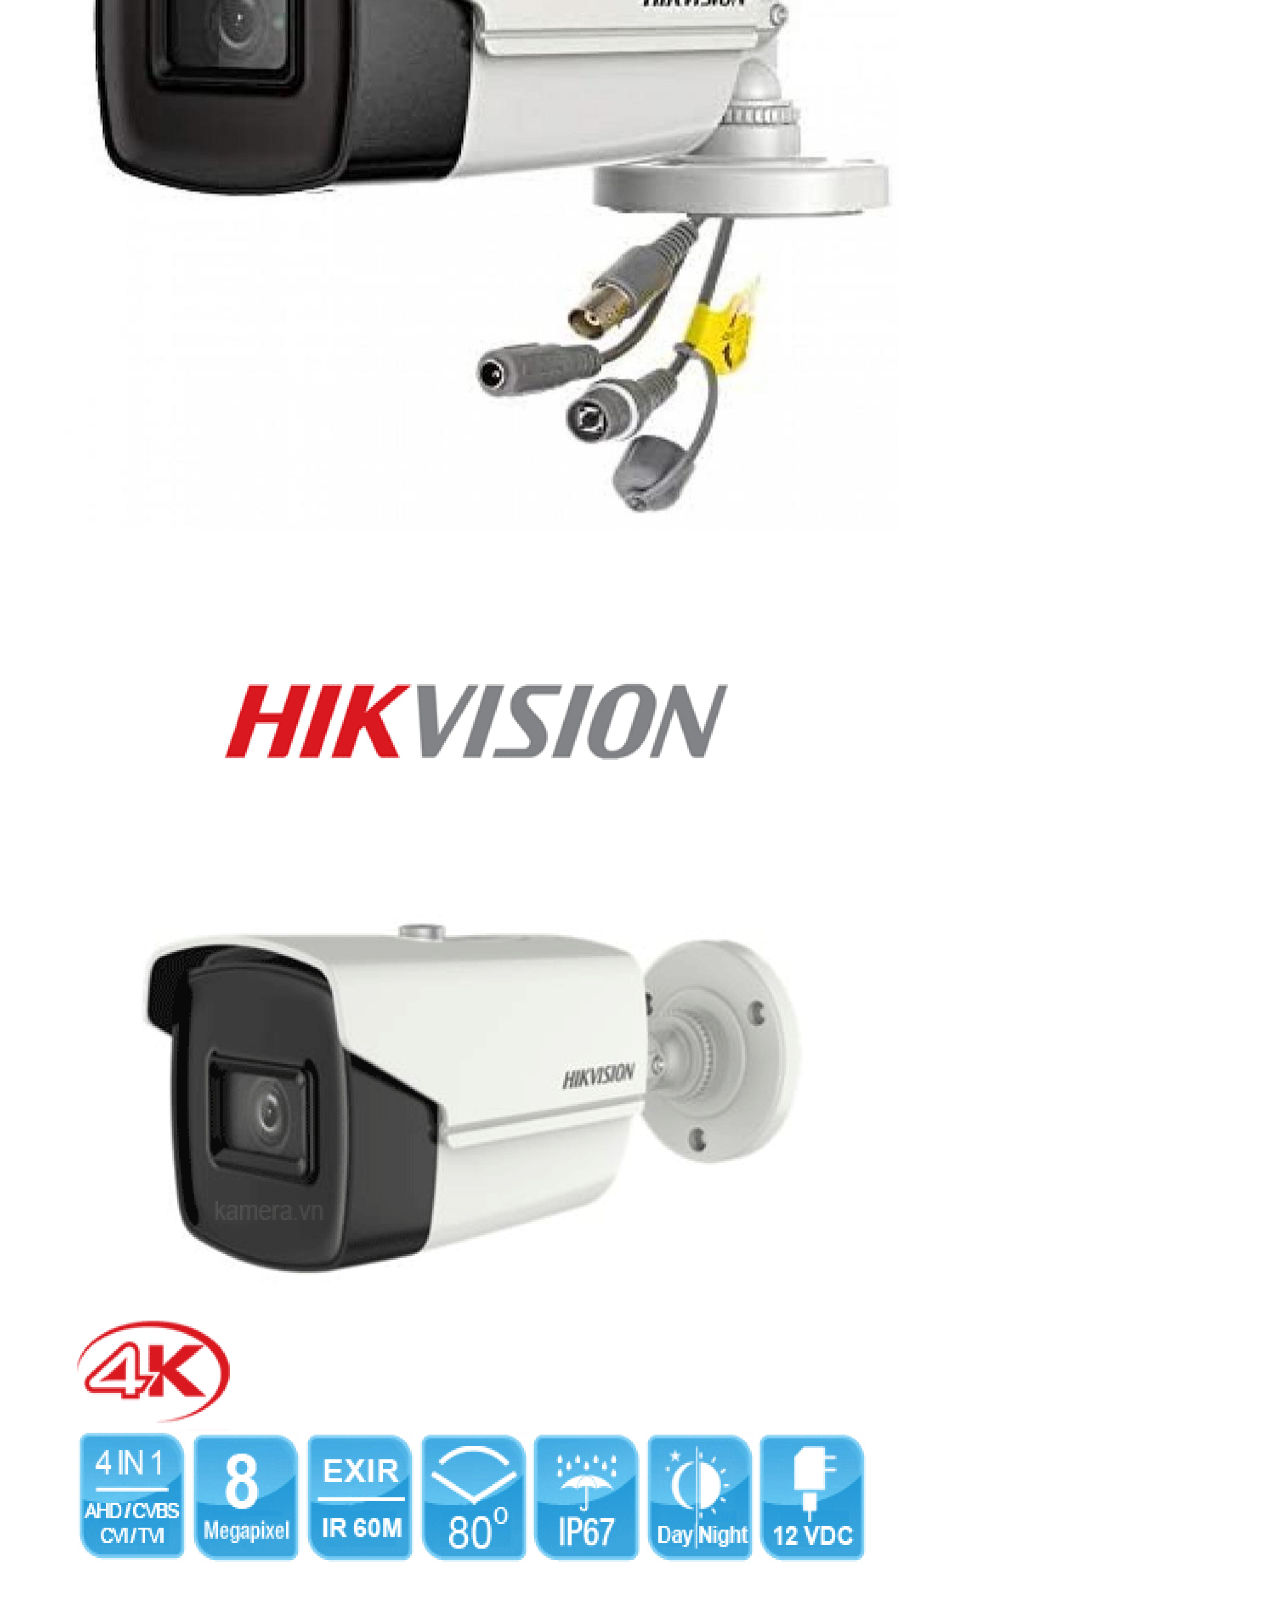
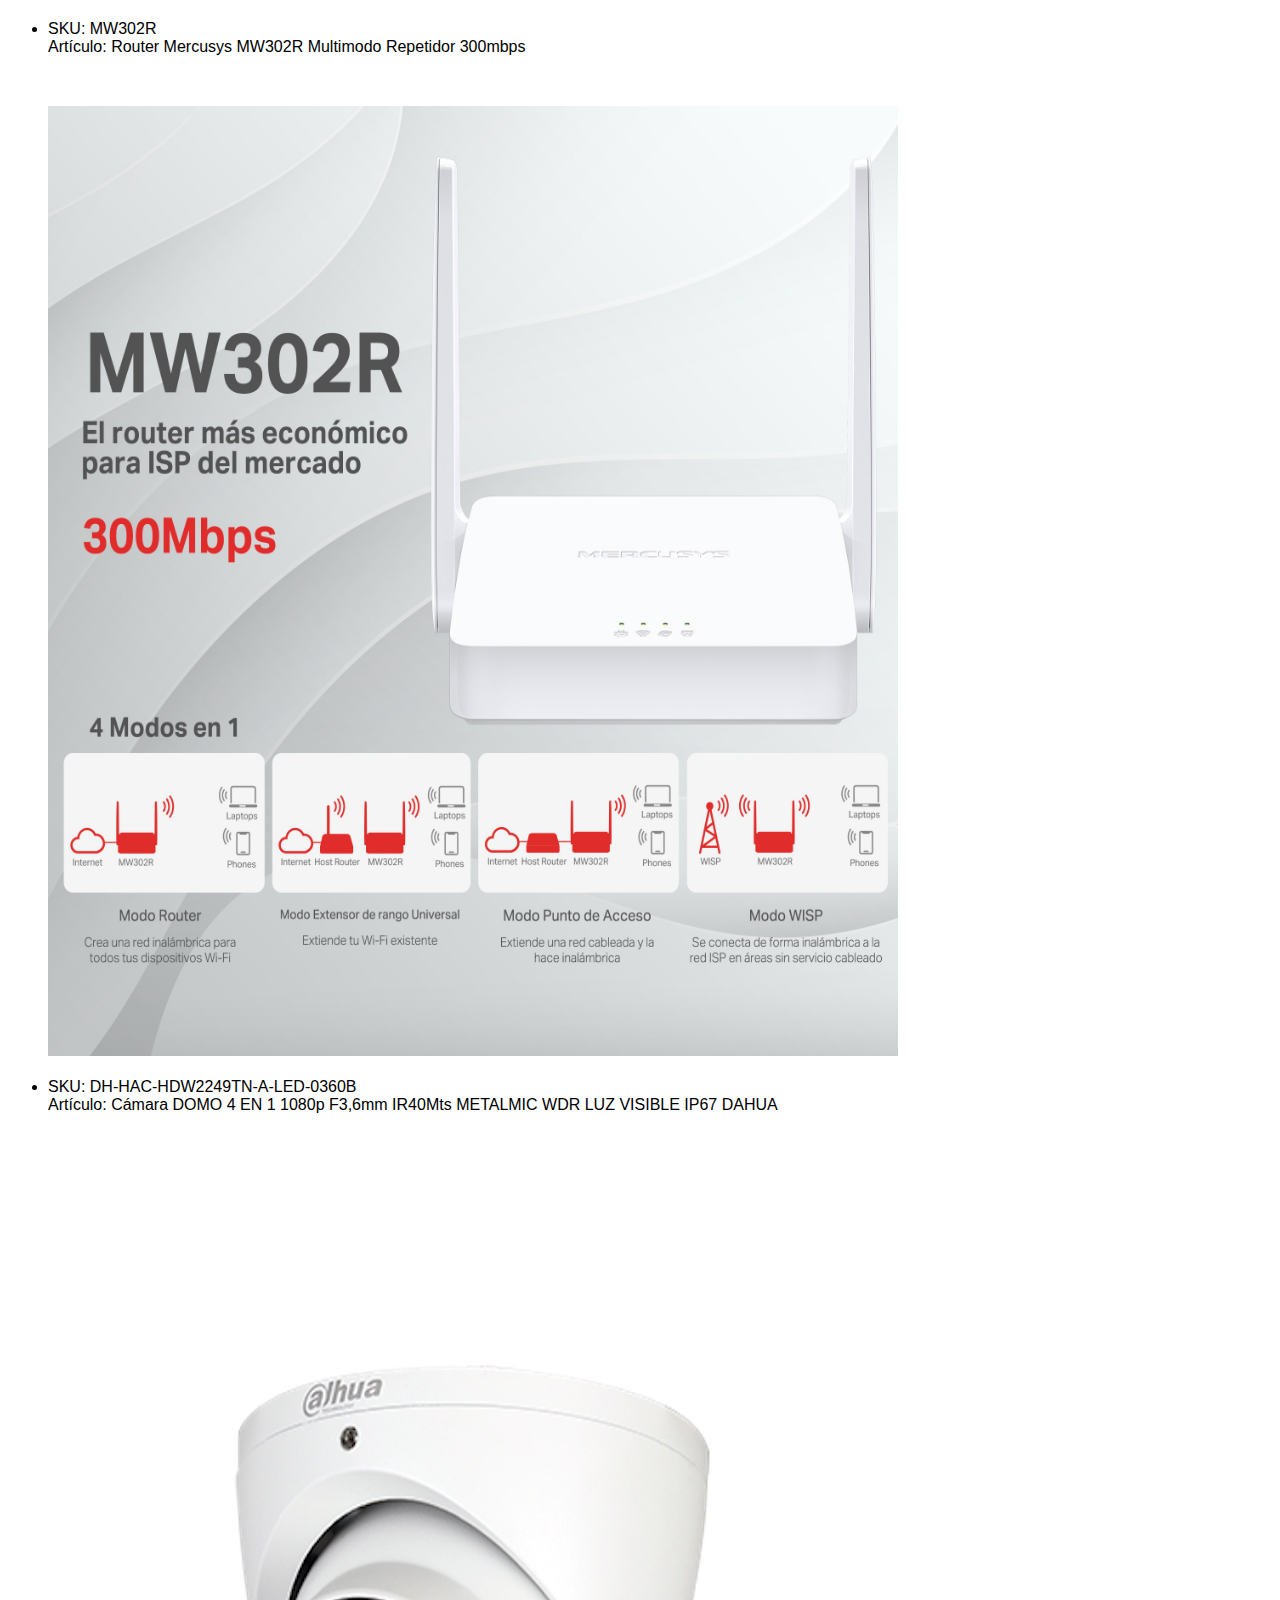
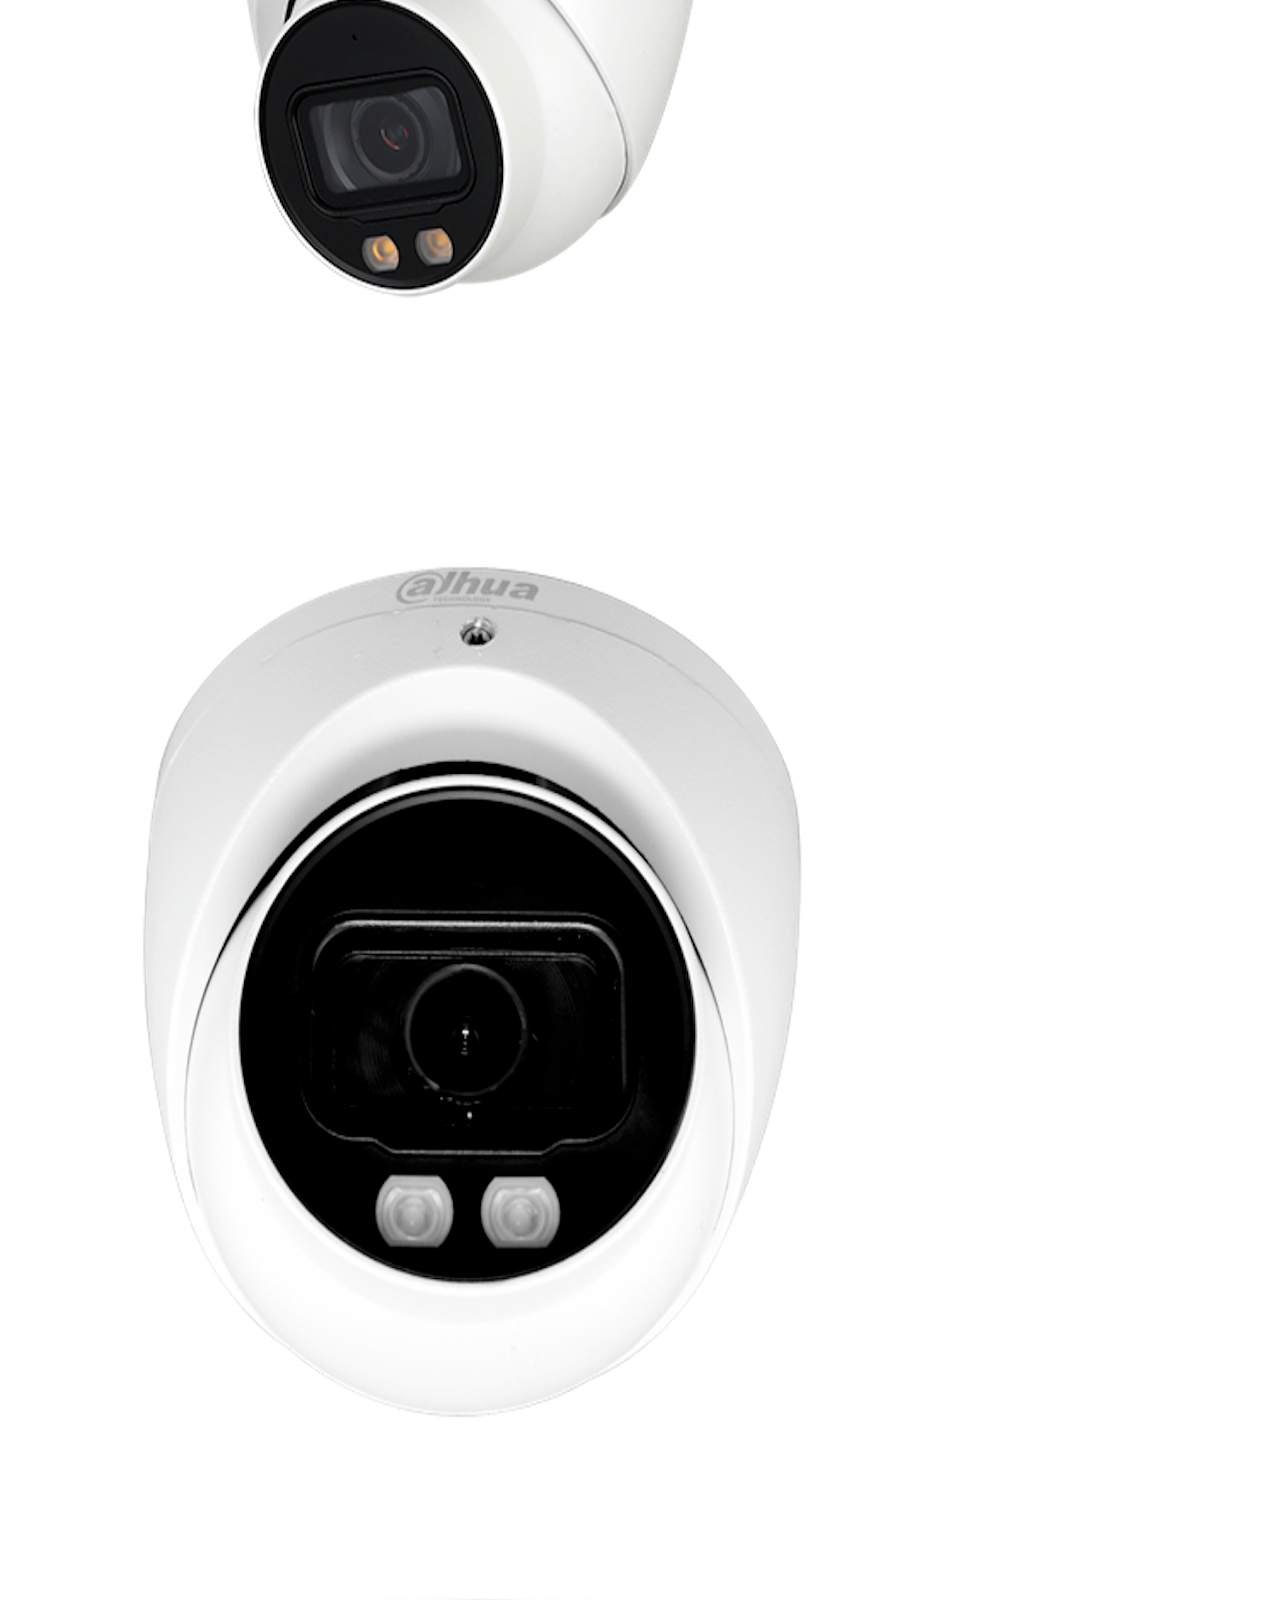
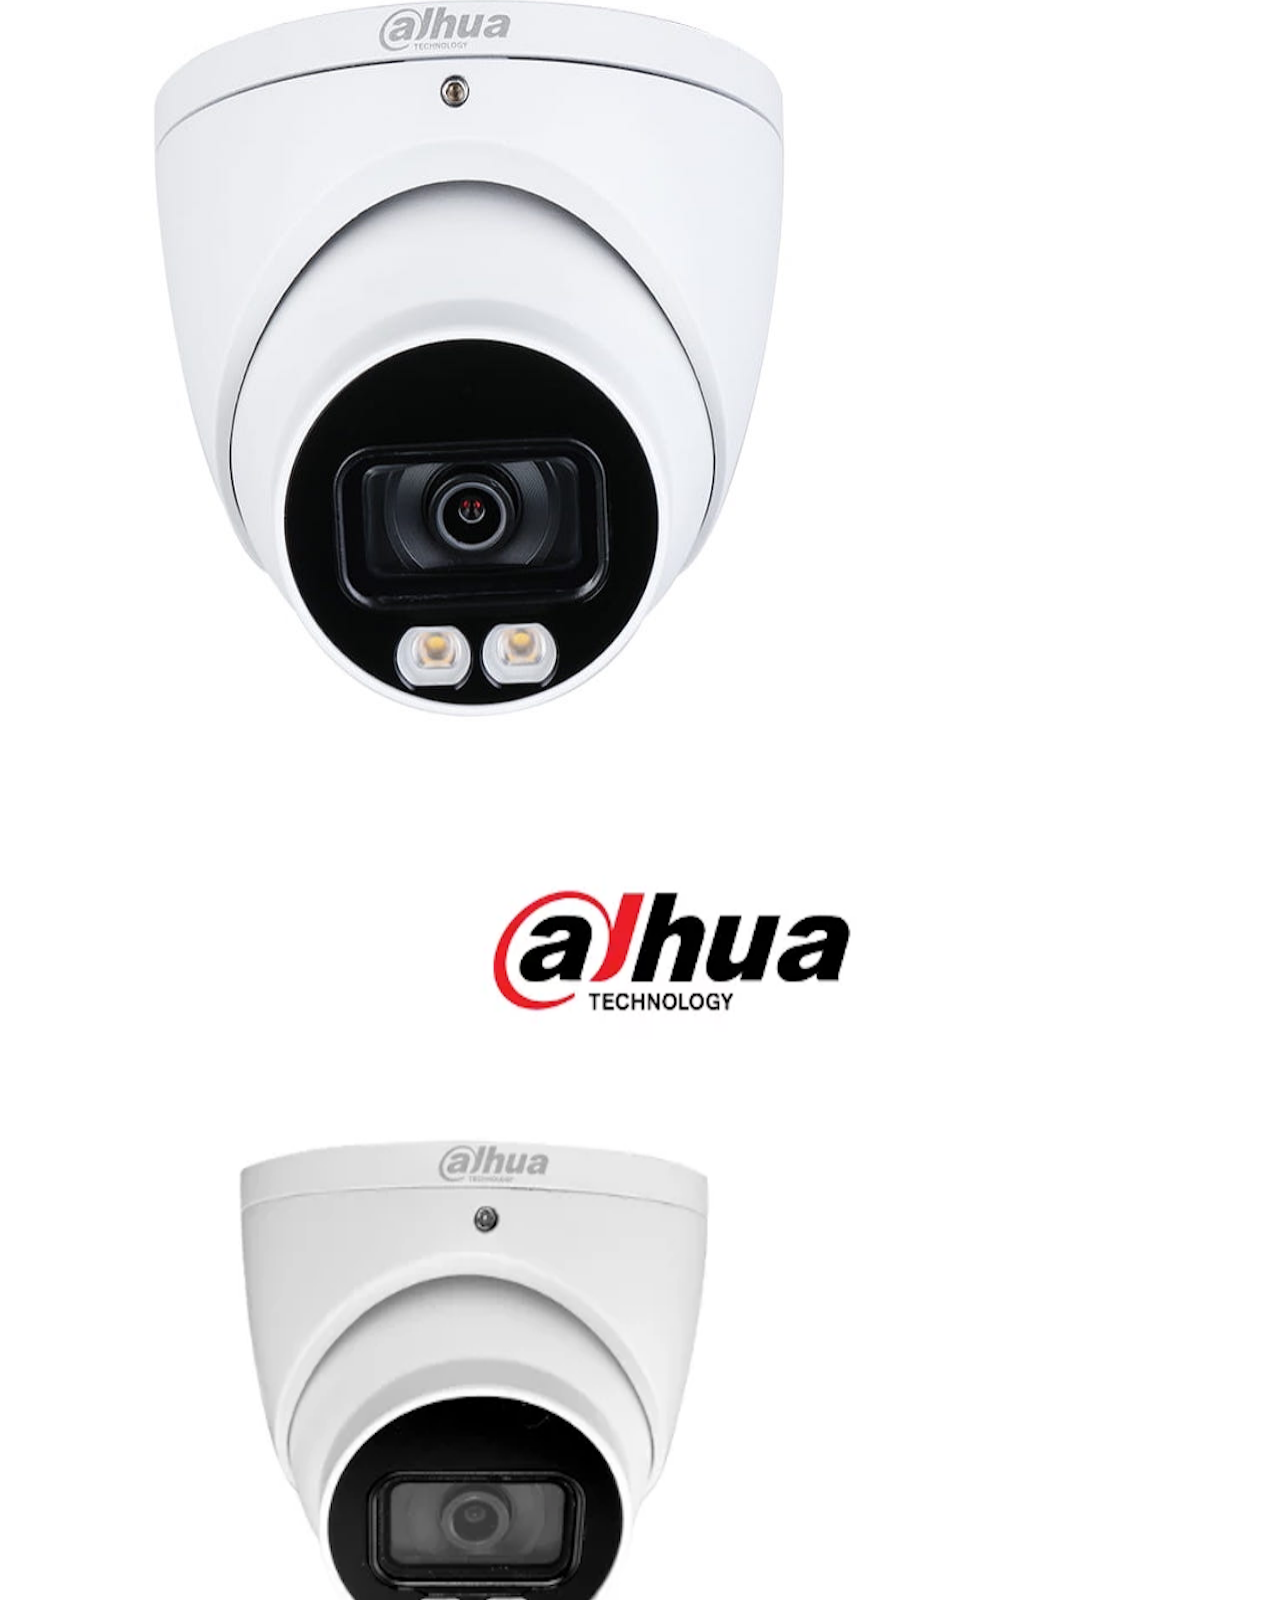
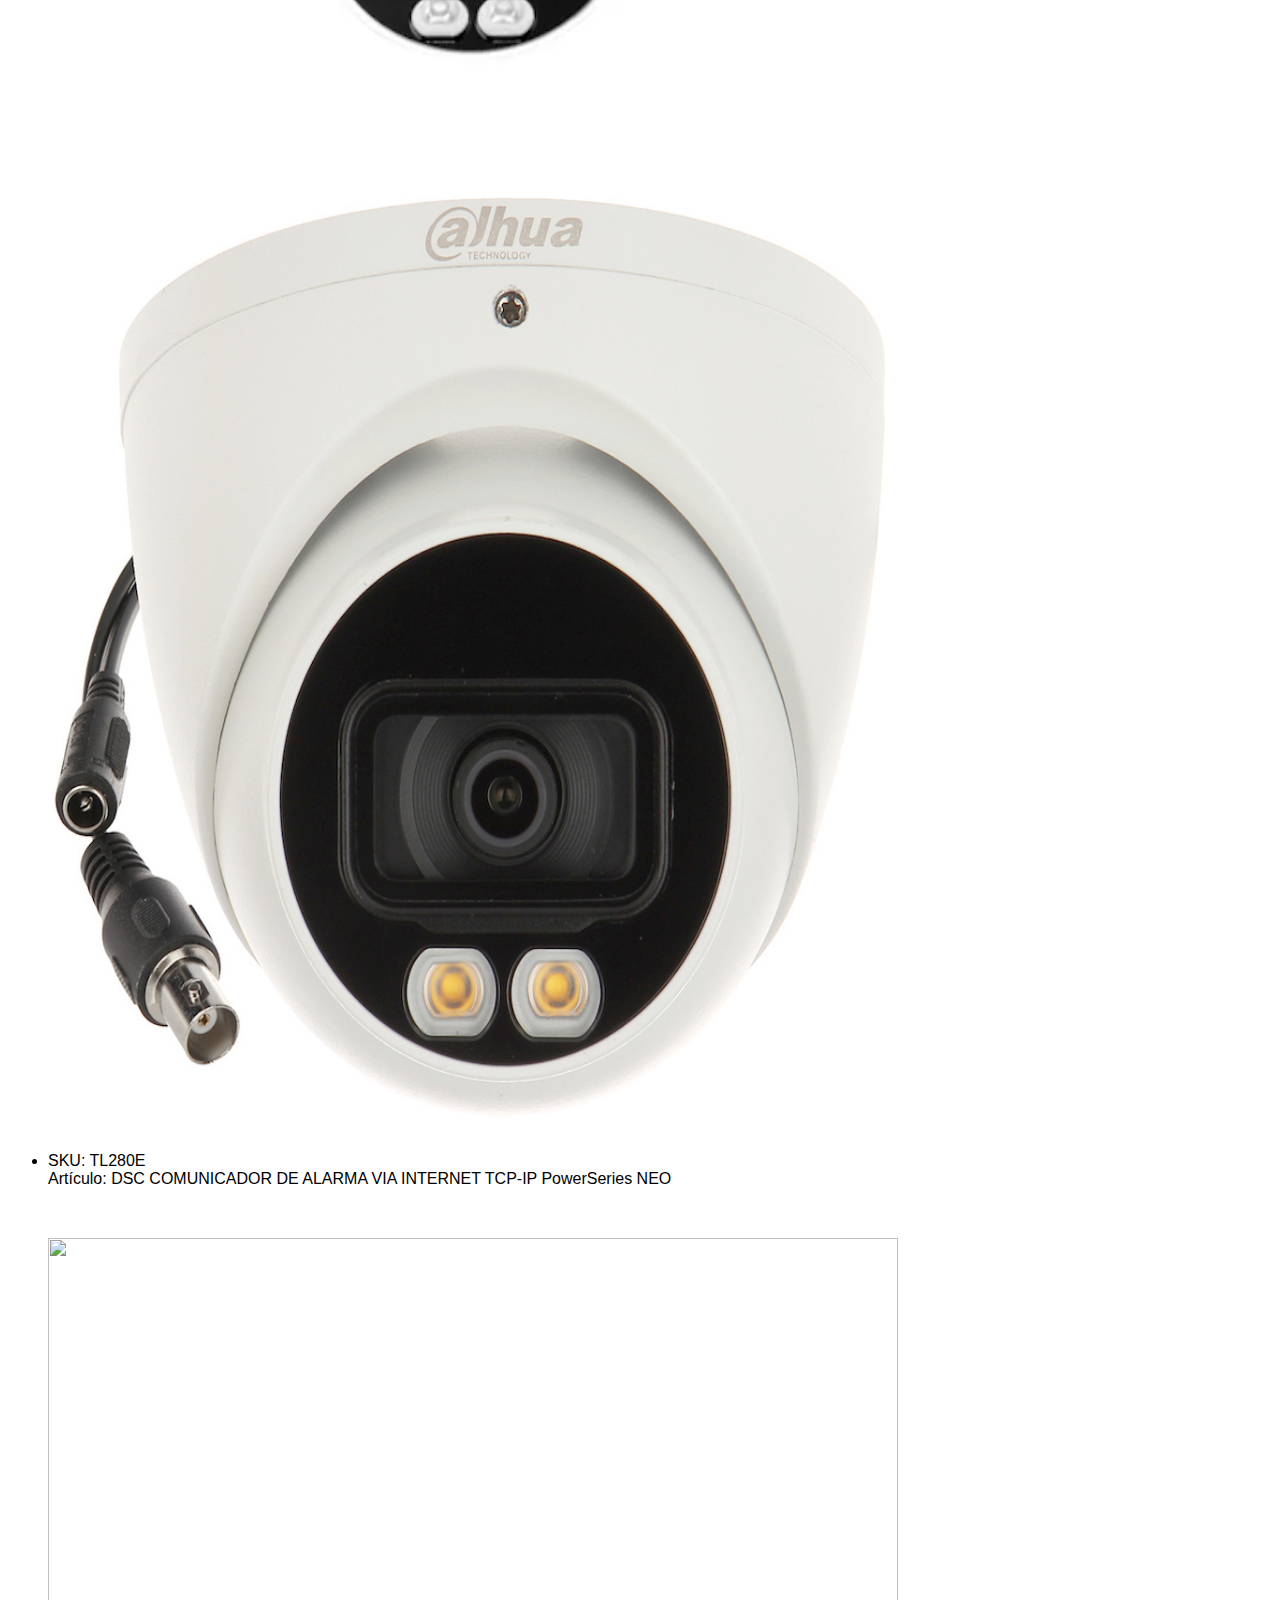
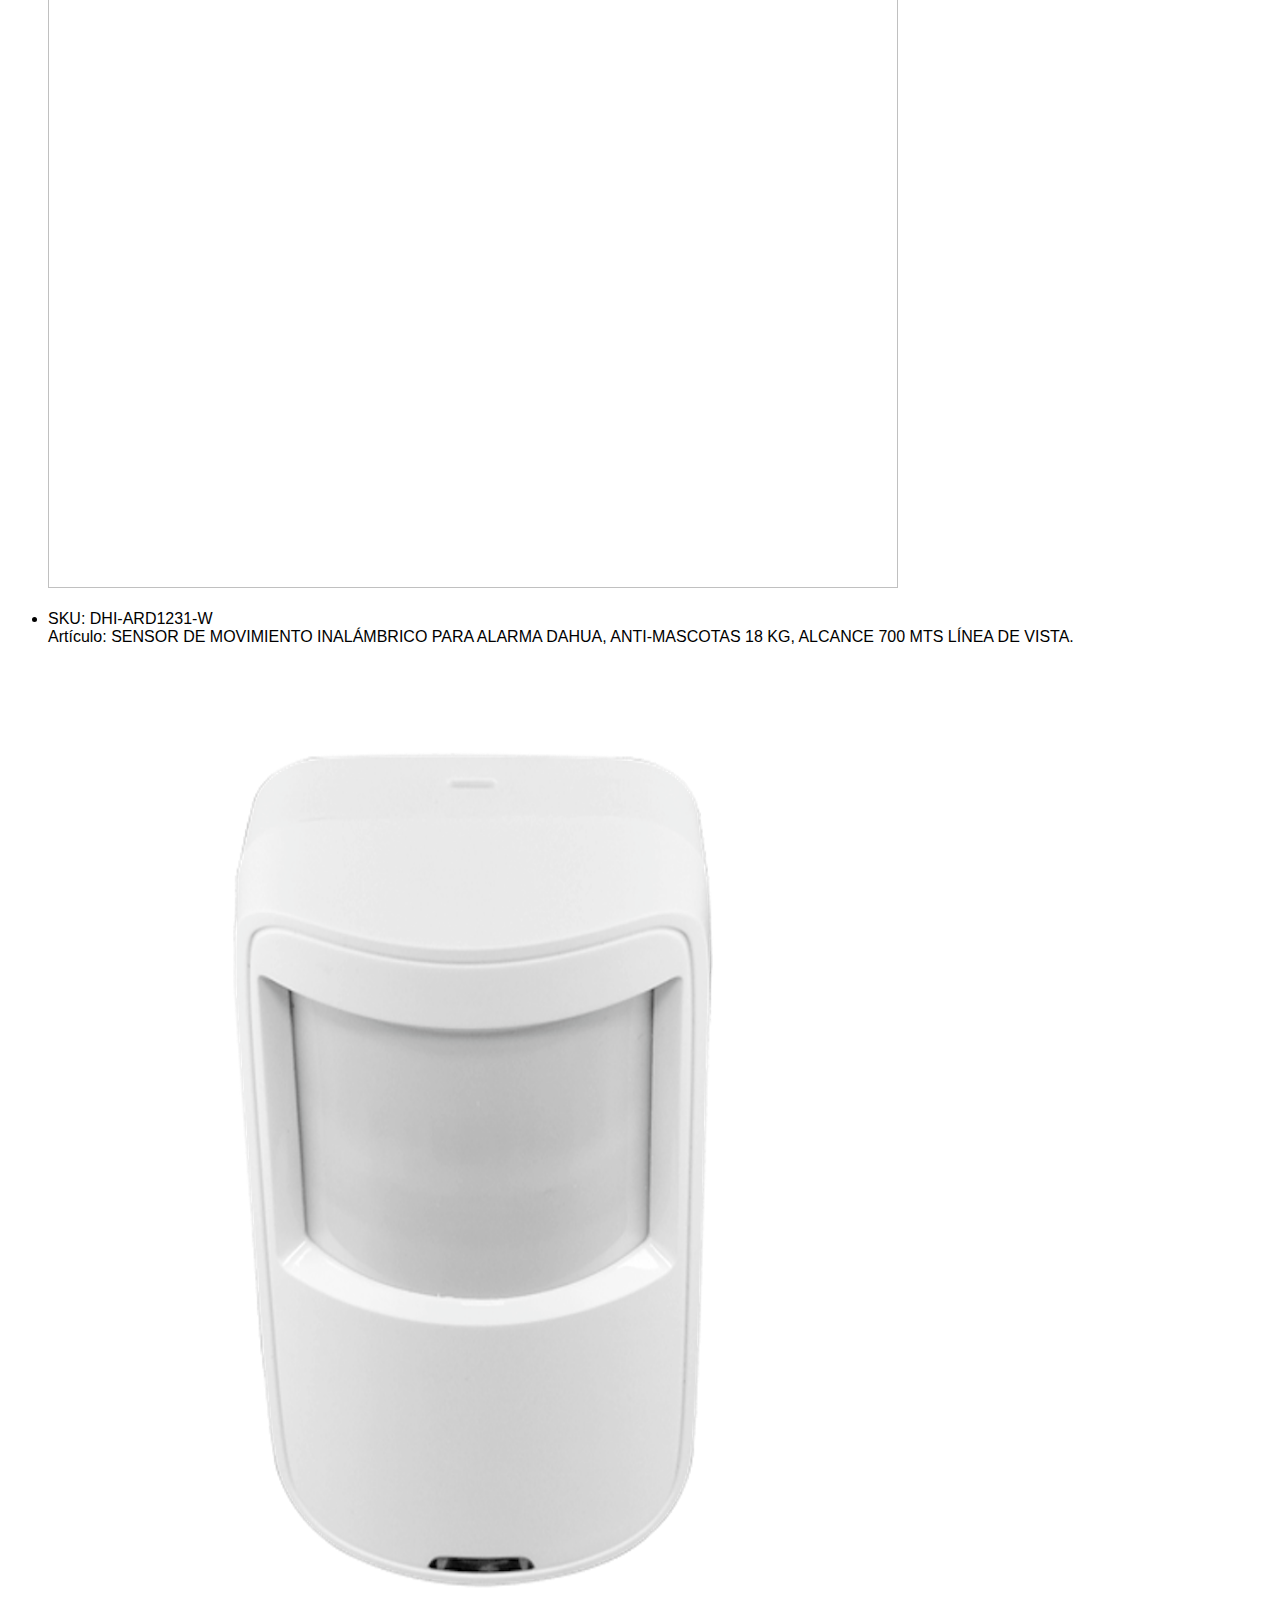
==== commit 849ebaea: "komit" ====
--- a/index.html
+++ b/index.html
@@ -18,7 +18,7 @@
     <ul class="list">
       <li>
         SKU : F30<br />
-        Descripción : RACK METALICO CON BANDEJA 28 Alto x 52 Ancho x 38
+        Artículo : RACK METALICO CON BANDEJA 28 Alto x 52 Ancho x 38
         Profundidad<br />
         <div class="Div_P">
           <div class="divsito">
@@ -49,7 +49,7 @@
       <br>
       <li>
         SKU: DS-2CE16U1T-IT5F<br />
-        Descripción: HIKVISION BALA TVI 4K F2.8MM 102° EXIR80MTS DWDR IP67<br />
+        Artículo: HIKVISION BALA TVI 4K F2.8MM 102° EXIR80MTS DWDR IP67<br />
         <div class="Div_P">
           <div class="divsito">
             <div class="Div_P">
@@ -82,7 +82,7 @@
       <br>
       <li>
         SKU: MW302R<br />
-        Descripción: Router Mercusys MW302R Multimodo Repetidor 300mbps <br />
+        Artículo: Router Mercusys MW302R Multimodo Repetidor 300mbps <br />
         <div class = "Div_P">
           <div class = "divsito">
 
@@ -95,7 +95,7 @@
       <li>
         SKU: DH-HAC-HDW2249TN-A-LED-0360B
         <br />
-        Descripción: Cámara DOMO 4 EN 1 1080p F3,6mm IR40Mts METALMIC  WDR  LUZ VISIBLE IP67 DAHUA
+        Artículo: Cámara DOMO 4 EN 1 1080p F3,6mm IR40Mts METALMIC  WDR  LUZ VISIBLE IP67 DAHUA
         <br />
         <div class = "Div_P">
           <div class = "divsito">
@@ -124,7 +124,7 @@
       <li>
         SKU: TL280E
         <br />
-        Descripción: DSC COMUNICADOR DE ALARMA VIA INTERNET TCP-IP  PowerSeries NEO
+        Artículo: DSC COMUNICADOR DE ALARMA VIA INTERNET TCP-IP  PowerSeries NEO
         <br />
         <div class = "Div_P">
           <div class = "divsito">
@@ -137,7 +137,7 @@
       <li>
         SKU: DHI-ARD1231-W
         <br />
-        Descripción: SENSOR DE MOVIMIENTO INALÁMBRICO PARA ALARMA DAHUA, ANTI-MASCOTAS 18 KG, ALCANCE 700 MTS LÍNEA DE VISTA.
+        Artículo: SENSOR DE MOVIMIENTO INALÁMBRICO PARA ALARMA DAHUA, ANTI-MASCOTAS 18 KG, ALCANCE 700 MTS LÍNEA DE VISTA.
         <br />
         <div class = "Div_P">
           <div class = "divsito">
@@ -162,6 +162,107 @@
           </div>  
 
           </div>
+      </li>
+      <li>
+        SKU:10295
+        <br>
+        Artículo:UPS INTERACTIVA 6 TOMAS 1500VA/900WATTS UNITEC
+        <br>
+        <div class = "Div_P">
+          <div class = "divsito">
+            <img class = "img"
+              src="img/ups_int .png">
+          </div>  
+          <div class = "divsito">
+            <img class = "img"
+              src="img/UPS_INTERACT1.png">
+          </div>  
+          <div class = "divsito">
+            <img class = "img"
+              src="img/UPS_INTERACT2.png">
+          </div>  
+          <div class = "divsito">
+            <img class = "img"
+              src="img/UPS_INTERACT1.jpeg">
+          </div>  
+        
+
+          </div>
+      </li>
+      <br>
+      <li>
+        SKU:10295
+        <br>
+        Artículo:UPS INTERACTIVA 6 TOMAS 1500VA/900WATTS UNITEC
+        <br>
+        <div class = "Div_P">
+          <div class = "divsito">
+            <img class = "img"
+              src="img/ups1.jpeg">
+          </div>  
+          <div class = "divsito">
+            <img class = "img"
+              src="img/ups2.jpeg">
+          </div>  
+          <div class = "divsito">
+            <img class = "img"
+              src="img/ups3.jpeg">
+          </div>  
+
+          </div>
+      </li>
+      <br>
+      <li>
+        SKU:TPG193
+        <br>
+        Artículo: SOPORTE TECLADO ERGO GEL NEGRO
+        <br>
+        <div class = "Div_P">
+          <div class = "divsito">
+            <img class = "img"
+              src="img/teclado.jpeg">
+          </div>  
+          <div class = "divsito">
+            <img class = "img"
+              src="img/teclado5.jpg">
+          </div>  
+          <div class = "divsito">
+            <img class = "img"
+              src="img/teclado2.jpeg">
+          </div>  
+          <div class = "divsito">
+            <img class = "img"
+              src="img/teclado3.png">
+          </div>  
+          <div class = "divsito">
+            <img class = "img"
+              src="img/teclado4.png">
+          </div>  
+          </div>
+      </li>
+      <li>
+        SKU: PF234B
+        <br>
+        Artículo: SOPORTE METALICO PARA CAMARAS
+        <br>
+        <div class = "Div_P">
+        <div class = "divsito">
+          <img class = "img" 
+          src = "img/SOPORTE1.png">
+        </div>
+        <div>
+          <img class = "img"
+          src = "img/SOPORTE2.png">
+         </div>
+          <div class = "divsito">
+            <img class = "img"
+            src = "img/SOPORTE3.png">
+          </div>  
+          <div class = "divsito">
+            <img class = "img"
+            src = "img/SOPORTE4.png">
+          </div>
+        </div>
       </li>
     </ul>
   </body>
--- a/index.css
+++ b/index.css
@@ -18,7 +18,7 @@
 }
 .divsito {
   width: 850px;
-  height: 850px;
+  height: 950px;
   display: inline-block;
 }
 .img {
